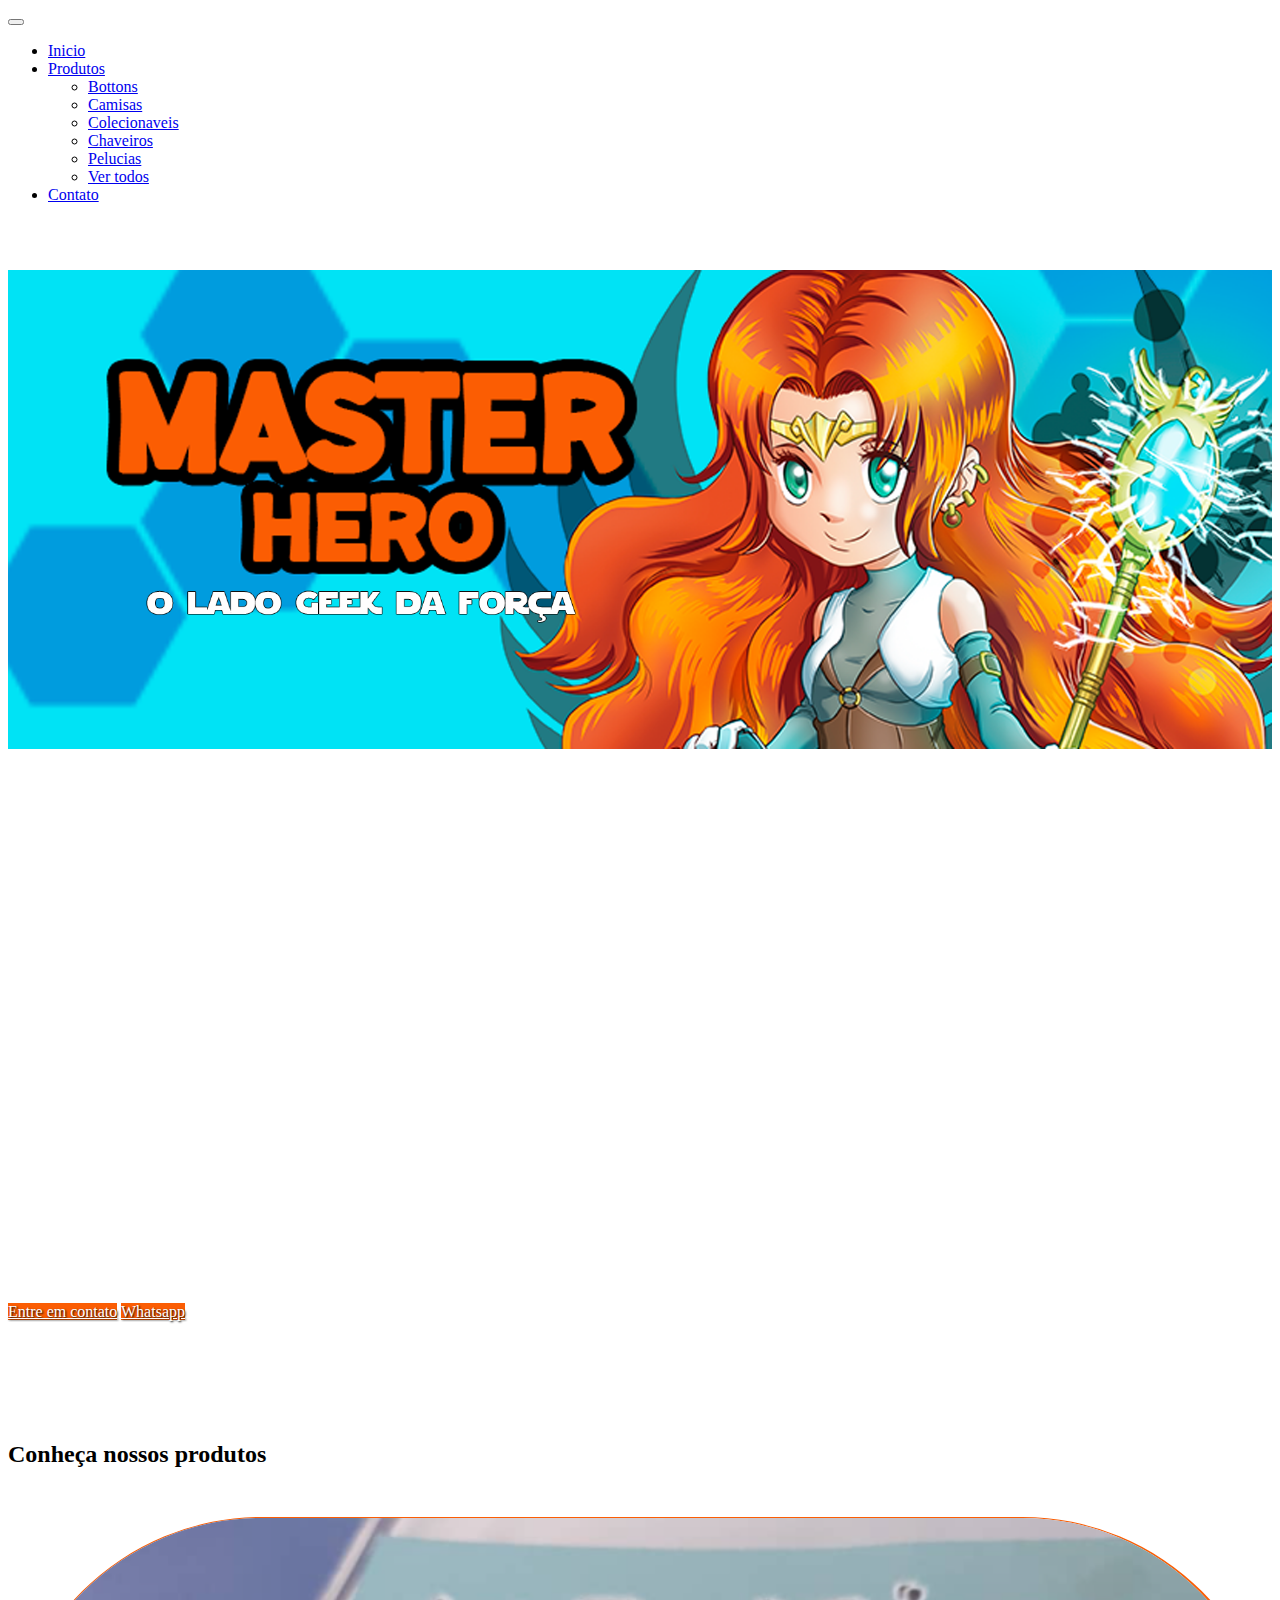
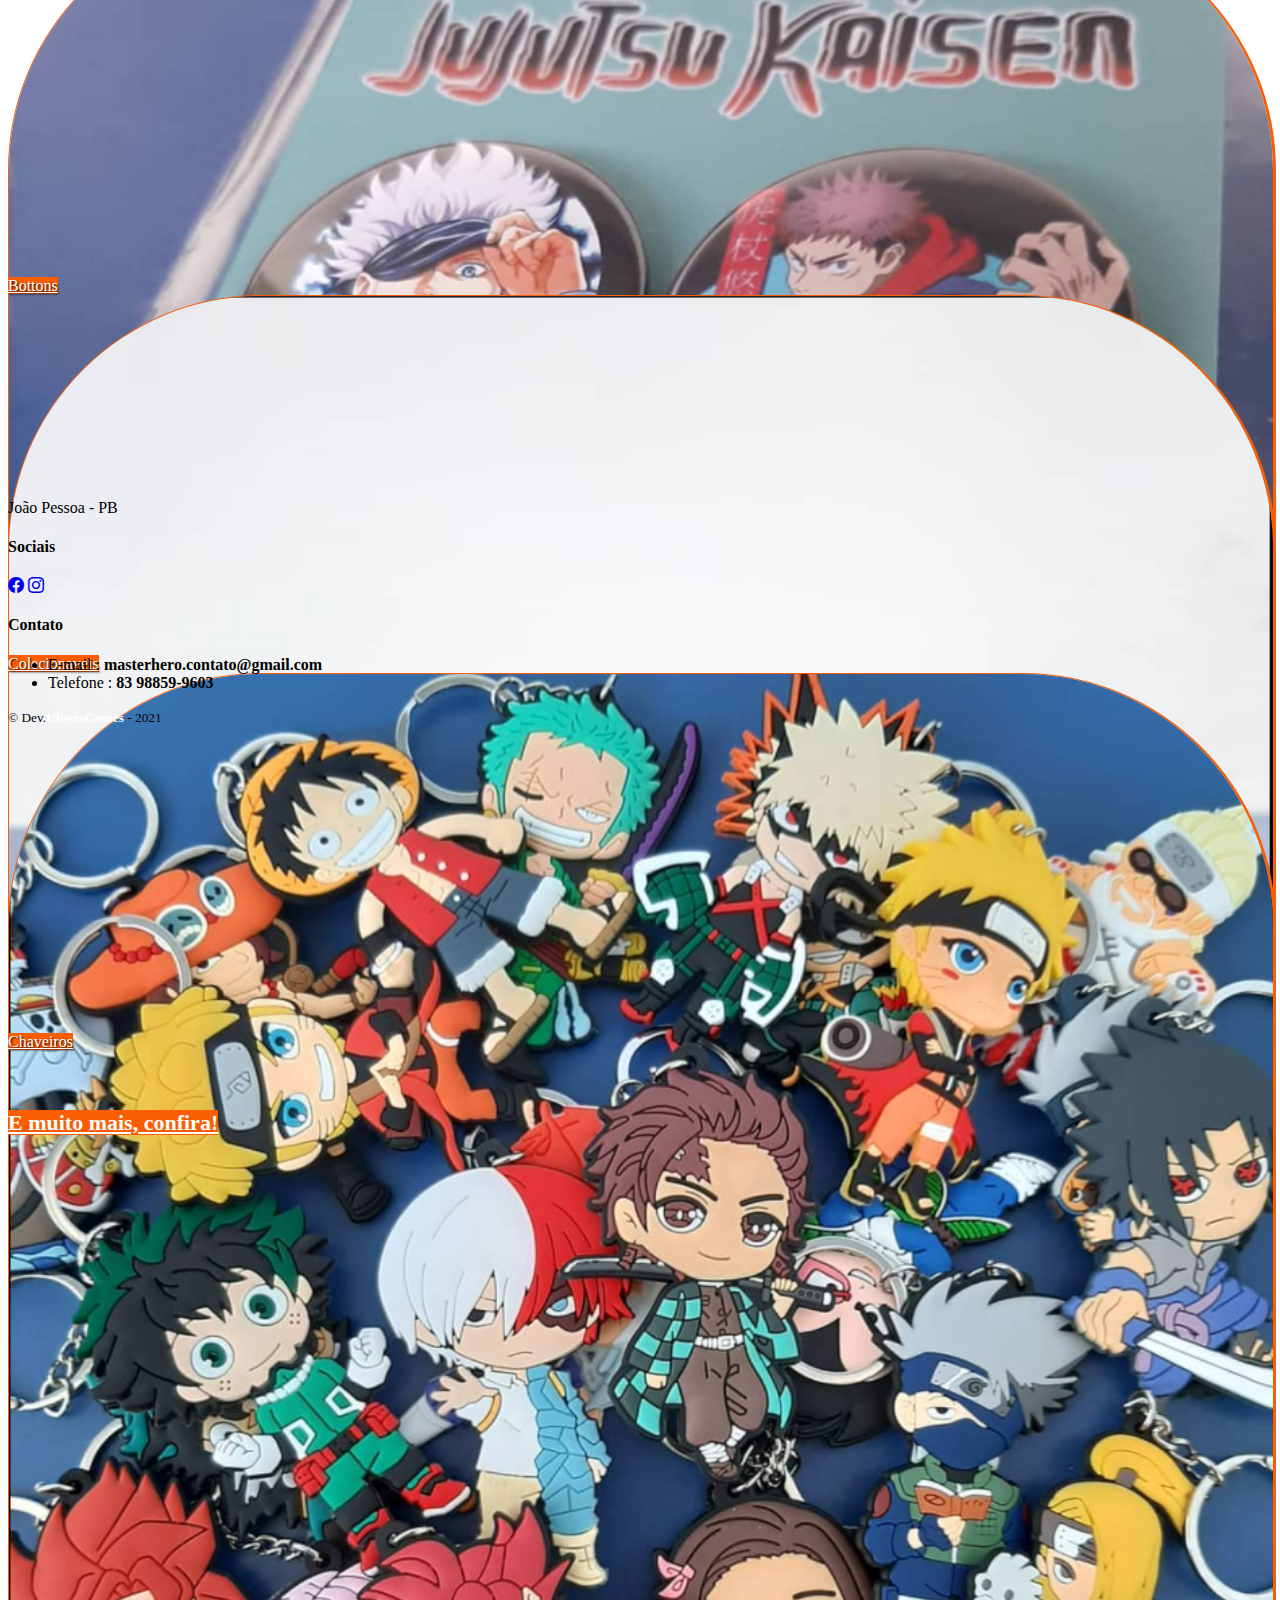
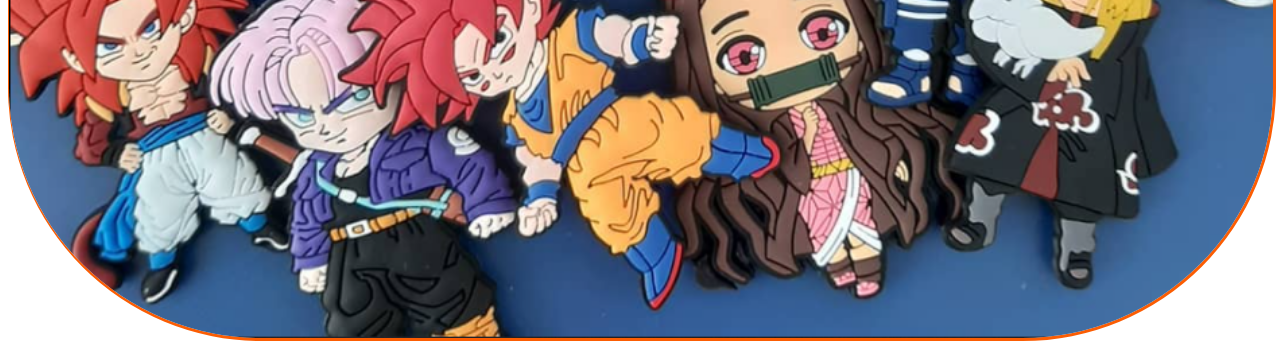
==== index.html @ f75ecd75 "update do projeto loja masterhero" ====
<!DOCTYPE html>
<html lang="pt-br">
<head>
        <meta charset="UTF-8">
        <meta http-equiv="X-UA-Compatible" content="IE=edge">
        <meta http-equiv="Content-Language" content="pt-br">
        <meta name="viewport" content="width=device-width, initial-scale=1.0">
        
        <!-- CSS BootStrap -->
        <link href="https://cdn.jsdelivr.net/npm/bootstrap@5.1.1/dist/css/bootstrap.min.css" rel="stylesheet" integrity="sha384-F3w7mX95PdgyTmZZMECAngseQB83DfGTowi0iMjiWaeVhAn4FJkqJByhZMI3AhiU" crossorigin="anonymous">
        <!-- Icones BootStrap -->
        <link rel="stylesheet" href="https://cdn.jsdelivr.net/npm/bootstrap-icons@1.5.0/font/bootstrap-icons.css">
        
        <!-- JavaScript BootStrap -->
        <script src="https://cdn.jsdelivr.net/npm/bootstrap@5.1.1/dist/js/bootstrap.bundle.min.js" integrity="sha384-/bQdsTh/da6pkI1MST/rWKFNjaCP5gBSY4sEBT38Q/9RBh9AH40zEOg7Hlq2THRZ" crossorigin="anonymous"></script>
        
        <title>Master Hero - Geek Store</title>
        <link rel="shortcut icon" href="img/favicon.ico" type="image/x-icon">
        <!-- fontes -->
        <link rel="preconnect" href="https://fonts.googleapis.com">
        <link rel="preconnect" href="https://fonts.gstatic.com" crossorigin>
        <link href="https://fonts.googleapis.com/css2?family=Lato:wght@100&display=swap" rel="stylesheet">
        <!-- css do projeto-->
        <link rel="stylesheet" href="css/styles.css">
       
    </head>

    <body>
        <!-- inicio navbar -->
        <nav class="navbar navbar-expand-lg navbar-light bg-light rounded fixed-top"  aria-label="Twelfth navbar example">
            <div class="container-fluid">
              <button class="navbar-toggler" type="button" data-bs-toggle="collapse" data-bs-target="#navbarsExample10" aria-controls="navbarsExample10" aria-expanded="false" aria-label="Toggle navigation">
                <span class="navbar-toggler-icon"></span>
              </button>
      
              <div class="collapse navbar-collapse justify-content-md-center" id="navbarsExample10">
                <ul class="navbar-nav">
                  <li class="nav-item">
                    <a class="nav-link" aria-current="page" href="#">Inicio</a>
                  </li>
                  <li class="nav-item dropdown">
                    <a class="nav-link dropdown-toggle" href="#" id="dropdown10" data-bs-toggle="dropdown" aria-expanded="false">Produtos</a>
                    <ul class="dropdown-menu" aria-labelledby="dropdown10">
                        <li><a class="dropdown-item" href="bottons.html">Bottons</a></li>
                        <li><a class="dropdown-item" href="camisas.html">Camisas</a></li>
                        <li><a class="dropdown-item" href="colecionaveis.html">Colecionaveis</a></li>
                        <li><a class="dropdown-item" href="chaveiros.html">Chaveiros</a></li>
                        <li><a class="dropdown-item" href="pelucias.html">Pelucias</a></li>
                        <li><a class="dropdown-item" href="produtos.html">Ver todos</a></li>
                    </ul>
                  </li>
                  <!--<li class="nav-item">
                    <a class="nav-link" href="#about">Quem somos</a>
                  </li>-->
                  <li class="nav-item">
                    <a class="nav-link" href="#contato-home">Contato</a>
                  </li>
                  <!--<li class="nav-item dropdown">
                    <a class="nav-link dropdown-toggle" href="#" id="dropdown10" data-bs-toggle="dropdown" aria-expanded="false">Dropdown</a>
                    <ul class="dropdown-menu" aria-labelledby="dropdown10">
                      <li><a class="dropdown-item" href="#">Action</a></li>
                      <li><a class="dropdown-item" href="#">Another action</a></li>
                      <li><a class="dropdown-item" href="#">Something else here</a></li>
                    </ul>
                  </li>-->
                </ul>
              </div>
            </div>
          </nav>
          <!-- fim navbar -->

<main>
    
        <!-- banner inicio -->
            <div id="main-banner" style="padding-top: 50px;">
            <!-- inicio do carrosel/banner -->
                <div id="carouselExampleControls" class="carousel slide" data-bs-ride="carousel">
                    <div class="carousel-inner">
                    <div class="carousel-item active">
                        <img src="img/banner_slogan.png" class="d-block " alt="...">
                    </div>
                   
                    <div class="carousel-caption" id="logo">
                        <!--<img src="/img/logo.jpg" height="10px">-->
                        <!--<h2 style="text-shadow: 2px 2px 2px black;padding-top: 480px;" class="text-uppercase">O lado geek da força</h2>-->
                        <div class="d-grid gap-2 d-md-flex justify-content-md-center" id="botoes">
                            <a class="btn " type="button" href="#contato">Entre em contato</a>
                            <a class="btn" type="button" href="https://api.whatsapp.com/send?phone=5583988599603" target="_blank">Whatsapp</a>
                          </div>
                    </div>

                    <!--<div class="carousel-item">
                        <img src="img/capa.jpeg" class="d-block w-100" alt="...">
                    </div>
                    <div class="carousel-item">
                        <img src="img/capa.jpeg" class="d-block w-100" alt="...">
                    </div>-->
                    </div>
                    <!--<button class="carousel-control-prev" type="button" data-bs-target="#carouselExampleControls" data-bs-slide="prev">
                    <span class="carousel-control-prev-icon" aria-hidden="true"></span>
                    <span class="visually-hidden">Anterior</span>
                    </button>
                    <button class="carousel-control-next" type="button" data-bs-target="#carouselExampleControls" data-bs-slide="next">
                    <span class="carousel-control-next-icon" aria-hidden="true"></span>
                    <span class="visually-hidden">Próxima</span>
                    </button>-->
                </div>
            </div>
            <!-- fim do carrosel/banner -->
        <!-- banner final -->

        <!-- About Section-->
        <!--<section class="page-section text-white mb-0" id="about">
            <div class="container">
                <!-- About Section Heading--
                <h2 class="page-section-heading text-center text-uppercase text-white">Quem somos</h2>
                <!-- Icon Divider--
                <div class="divider-custom divider-light">
                    <div class="divider-custom-line"></div>
                    <div class="divider-custom-icon"><i class="fas fa-star"></i></div>
                    <div class="divider-custom-line"></div>
                </div>
                <!-- About Section Content--
                <div class="row">
                    <div class="col-lg-4 ms-auto"><p class="lead">
                        
                    </p></div>
                    <div class="col-lg-4 ms-auto"><p class="lead" style="text-align: center;">
                        O melhor do anime continua aqui na sua loja em João Pessoa/PB e também estaremos em eventos mais próximo de você!!
                    </p></div>
                    <div class="col-lg-4 me-auto"><p class="lead"></p></div>
                </div>
                <!-- About Section Button--
                <div class="text-center mt-4">
                    <a class="btn btn-xl btn-outline-light" href="https://startbootstrap.com/theme/freelancer/">
                        <i class="fas fa-download me-2"></i>
                        Free Download!
                    </a>
                </div>--
            </div>
        </section>-->
        <!-- final about sesction -->

<!-- produtos Section-->
<section class="page-section portfolio" id="servicos-home" style="padding-top: 100px;">
    <div class="container">
        <!-- Portfolio Section Heading-->
        <h2 class="page-section-heading text-center mb-0" style="padding-bottom: 30px;">Conheça nossos produtos</h2>
        <!-- Icon Divider-->
        <div class="divider-custom">
            <div class="divider-custom-line"></div>
            <div class="divider-custom-icon"><i class="fas fa-star"></i></div>
            <div class="divider-custom-line"></div>
        </div>
        <div class="d-block w-100" id="tam-box" style="background-color:; height: 450px;">
            <!--carrosel dentro da box malawho -->
            <div class="album py-5 produtos">
              <div class="container ">
              <div class="row row-cols-1 row-cols-sm-3 row-cols-md-5 g-1">
                <div class="col">
                <div class="card shadow-sm item1 ">
                    <div id="prod1" class="carousel slide /*carousel-fade*/ " data-bs-ride="carousel">
                      <div class="carousel-inner"style="height: 250px;">
                        <div class="carousel-item active" >
                          <img src="img/jujutsu_cover.PNG"  class="d-block w-100"  alt="...">
                        </div>
                    </div>
                    <div class="carousel-caption text-start  d-md-block"> 
                    <!--<h5 style="color: black; text-align: left;" >Produto 1</h5>
                    <h4 style="color: black; text-align: left;">R$ XX,XX</h4>
                    <p style="color: black; text-align: left;">Disponivel</p>-->
                    <div class="btn-group " style="padding-top: 110px;left: 50px;">
                      <a href="bottons.html" role="button"  class="btn btn-sm btn-outline-secondary">Bottons</a>
                    </div>
                  </div>
                </div>
            </div>
            </div>
          <div></div>

          <div class="col">
            <div class="card shadow-sm item2 ">
                <div id="prod1" class="carousel slide /*carousel-fade*/ " data-bs-ride="carousel">
                  <div class="carousel-inner"style="height: 250px;">
                    <div class="carousel-item active" >
                      <img src="img/starwars.png"  class="d-block w-100"  alt="...">
                    </div>
                </div>
                <div class="carousel-caption text-start  d-md-block"> 
                <!--<h5 style="color: black; text-align: left;" >Produto 1</h5>
                <h4 style="color: black; text-align: left;">R$ XX,XX</h4>
                <p style="color: black; text-align: left;">Disponivel</p>    -->            
                <div class="btn-group"  style="padding-top: 110px;left: 37px;">
                  <a href="colecionaveis.html" role="button" class="btn btn-sm btn-outline-secondary">Colecionaveis</a>
                </div>
              </div>
            </div>
        </div>
        </div>
      <div></div>

      <div class="col">
        <div class="card shadow-sm item3 ">
            <div id="prod1" class="carousel slide /*carousel-fade*/ " data-bs-ride="carousel">
              <div class="carousel-inner" style="height: 250px;">
                <div class="carousel-item active" >
                  <img src="img/bottons/chaveiro_cover.PNG"  class="d-block w-100"  alt="...">
                </div>
            </div>
            <div class="carousel-caption text-start  d-md-block"> 
            <!--<h5 style="color: black; text-align: left;" >Produto 1</h5>
            <h4 style="color: black; text-align: left;">R$ XX,XX</h4>
            <p style="color: black; text-align: left;">Disponivel</p>-->                
            <div class="btn-group" style="padding-top: 110px;left: 50px;">
              <a href="chaveiros.html" role="button" class="btn btn-sm btn-outline-secondary">Chaveiros</a>
            </div>
          </div>
          
        </div>
    </div>
    </div>
  <div></div></div>

  <section>
    <div>
        <h2 class="page-section-heading text-center  mb-0" style=" padding-bottom:15px; padding-top: 40px; font-size: 22px;">
          <a class="btn btn-lg" style="background-color:#fb5d03;color: white;border-color: black; "href="produtos.html">E muito mais, confira!</a></h2>

        
    </section>
    <!-- fim produtos section -->

        <!-- Portfolio Grid Items--
        <div class="row justify-content-center">
            <!-- Portfolio Item 1--
            <div class="col-md-6 col-lg-4 mb-5">
                <div class="portfolio-item mx-auto" data-bs-toggle="modal" data-bs-target="#portfolioModal1">
                    <div class="portfolio-item-caption d-flex align-items-center justify-content-center h-100 w-100">
                        <div class="portfolio-item-caption-content text-center text-white"><i class="fas fa-plus fa-3x"></i></div>
                    </div>
                    <img class="img-fluid" src="img/camisa.png" alt="..." />
                </div>
            </div>
            
            <!-- Portfolio Item 2--
            <div class="col-md-6 col-lg-4 mb-5">
                <div class="portfolio-item mx-auto" data-bs-toggle="modal" data-bs-target="#portfolioModal2">
                    <div class="portfolio-item-caption d-flex align-items-center justify-content-center h-100 w-100">
                        <div class="portfolio-item-caption-content text-center text-white"><i class="fas fa-plus fa-3x"></i></div>
                    </div>
                    <img class="img-fluid" src="/img/starwars.png" alt="..." />
                </div>
            </div>
            <!-- Portfolio Item 3--
            <div class="col-md-6 col-lg-4 mb-5">
                <div class="portfolio-item mx-auto" data-bs-toggle="modal" data-bs-target="#portfolioModal3">
                    <div class="portfolio-item-caption d-flex align-items-center justify-content-center h-100 w-100">
                        <div class="portfolio-item-caption-content text-center text-white"><i class="fas fa-plus fa-3x"></i></div>
                    </div>
                    <img class="img-fluid" src="img/pelucia.png" alt="..." />
                </div>
            </div>
            <h2 class="page-section-heading text-center  mb-0" style=" padding-bottom:15px; padding-top: 10px; font-size: 22px;">
                <a class="btn" type="button" href="produtos.html" style="background-color:#0b7792;color: white;border-color: black;">Confira</a></h2>
            <!--
            <!-- Portfolio Item 4--
            <div class="col-md-6 col-lg-4 mb-5 mb-lg-0">
                <div class="portfolio-item mx-auto" data-bs-toggle="modal" data-bs-target="#portfolioModal4">
                    <div class="portfolio-item-caption d-flex align-items-center justify-content-center h-100 w-100">
                        <div class="portfolio-item-caption-content text-center text-white"><i class="fas fa-plus fa-3x"></i></div>
                    </div>
                    <img class="img-fluid" src="assets/img/portfolio/game.png" alt="..." />
                </div>
            </div>
            <!-- Portfolio Item 5--
            <div class="col-md-6 col-lg-4 mb-5 mb-md-0">
                <div class="portfolio-item mx-auto" data-bs-toggle="modal" data-bs-target="#portfolioModal5">
                    <div class="portfolio-item-caption d-flex align-items-center justify-content-center h-100 w-100">
                        <div class="portfolio-item-caption-content text-center text-white"><i class="fas fa-plus fa-3x"></i></div>
                    </div>
                    <img class="img-fluid" src="assets/img/portfolio/safe.png" alt="..." />
                </div>
            </div>
            <!-- Portfolio Item 6--
            <div class="col-md-6 col-lg-4">
                <div class="portfolio-item mx-auto" data-bs-toggle="modal" data-bs-target="#portfolioModal6">
                    <div class="portfolio-item-caption d-flex align-items-center justify-content-center h-100 w-100">
                        <div class="portfolio-item-caption-content text-center text-white"><i class="fas fa-plus fa-3x"></i></div>
                    </div>
                    <img class="img-fluid" src="assets/img/portfolio/submarine.png" alt="..." />
                </div>
            </div>-->
        </div>
    </div>
</section>

<section class="page-section text-white mb-0" style="background-image: url('img/fundo.jpeg');
  background-image: linear-gradient(to right, black, #0b7792);   background-size: cover;
  padding-top: 20px;" id="contato-home" >
 <!-- google maps -->
<section id="maps" style="padding-top: 90px;">


    <div> <!-- Box 03 Total -->
    
        <!--<div class="mapa">
            
            <iframe src="https://www.google.com/maps/embed?pb=!1m18!1m12!1m3!1d126682.34216180952!2d-34.95163806200133!3d-7.146433231034314!2m3!1f0!2f0!3f0!3m2!1i1024!2i768!4f13.1!3m3!1m2!1s0x7ace839019aa3d7%3A0x6e414a9c6d26db34!2sJo%C3%A3o%20Pessoa%2C%20PB!5e0!3m2!1spt-BR!2sbr!4v1636117256231!5m2!1spt-BR!2sbr"
            width="100%" height="450" style="border:0;" allowfullscreen="" loading="lazy"></iframe>
    
    
      <div class="btn absolute"></div>-->
        </div>
    
        
        
    </div> 
    </section>
        <!--rodape inicio-->
                <!-- Footer-->
                <footer class="footer text-center">
                    <div class="container">
                        <div class="row">
                            <!-- Footer Location-->
                            <div class="col-lg-4 mb-5 mb-lg-0">
                                <h4 class="text-uppercase mb-4"> </h4>
                                <p class="lead mb-0">
                                    João Pessoa - PB
                                    <br />
                                    
                                </p>
                            </div>
                            <!-- Footer Social Icons-->
                            <div class="col-lg-4 mb-5 mb-lg-0">
                                <h4 class="text-uppercase mb-4">Sociais</h4>
                                <a class="btn btn-outline-light btn-social mx-1" href="https://www.facebook.com/MasterHeroJP"><i class="bi bi-facebook"></i></a>
                                <a class="btn btn-outline-light btn-social mx-1" href="https://www.instagram.com/lojamasterhero/"><i class="bi bi-instagram"></i></a>
                            </div>
                            <!-- Footer About Text-->
                            <div class="col-lg-4">
                                <h4 class="text-uppercase mb-4">Contato</h4>
                                <ul class="nav flex-column">
                                    <li class="nav-item mb-2">E-mail : <strong>
                                        masterhero.contato@gmail.com</strong> </li>
                                    <li class="nav-item mb-2">Telefone : <strong>83 98859-9603</strong></li>
                                    
                                    <!--<li class="nav-item mb-2"><a href="#" class="nav-link p-0 text-muted">Pricing</a></li>
                                    <li class="nav-item mb-2"><a href="#" class="nav-link p-0 text-muted">FAQs</a></li>
                                    <li class="nav-item mb-2"><a href="#" class="nav-link p-0 text-muted">About</a></li>-->
                                  </ul>
                            </div>
                        </div>
                    </div>
                </footer>
                <!-- Copyright Section-->
                <div class="copyright py-4 text-center text-white">
                    <div class="container"><small>&copy; Dev.<strong><a href="https://ulissesribeiro.github.io/dev-ulissesgomes/" style="text-decoration: none;color: white;">UlissesGomes</a></strong> - 2021</small></div>
                </div>

      <!-- AdnersonFerro.com.br widget -->
      <script type="text/javascript">
        (function () {
            var options = {
                whatsapp: "+55(83)98859-9603", // WhatsApp number
                call_to_action: "Fale Conosco Agora!", // Call to action
                position: "right", // Position may be 'right' or 'left'
            };
            var proto = document.location.protocol, host = "whatshelp.io", url = proto + "//static." + host;
            var s = document.createElement('script'); s.type = 'text/javascript'; s.async = true; s.src = url + '/widget-send-button/js/init.js';
            s.onload = function () { WhWidgetSendButton.init(host, proto, options); };
            var x = document.getElementsByTagName('script')[0]; x.parentNode.insertBefore(s, x);
        })();
    </script>
    <!--/AndersonFerro.com.br widget -->
</main>

</body>
---- css/styles.css ----
#main-banner img{
    height: auto;
    width: 100%;
}

/* PRODUTOS INICIO */
.item1{
    
    width: 100%;
    background-repeat: no-repeat;
    
}
.item1 img{
    width: 100%;   
}

.item2{
    
    width: 100%;
    background-repeat: no-repeat;
    
}
.item2 img{
    width: 100%;   
}

.item3{
    
    width: 100%;
    background-repeat: no-repeat;
    
}
.item3 img{
    width: 100%;   
}

.item4{
    
    width: 100%;
    background-repeat: no-repeat;
    
}
.item4 img{
    width: 100%;   
}
/* PRODUTOS FINAL */

#servicos{
    padding-top: 100px;
    padding-bottom: 200px;
}

#contato{
    height: 300px;
}
#contato-bottons{
    height: 250px;
}

.carousel-caption{
    top: 80px;

    bottom: auto;
    text-shadow: 1px 1px 2px black;
}

.col a{
    color: white;
    background-color: #fb5d03;
}
.col img{
    border-radius: 20%;
    border-top: 1px solid #fb5d03;
    border-left: 1px solid #fb5d03;
    border-bottom: 3px solid #fb5d03;
    border-right: 3px solid #fb5d03;
}



#logo img{

    border-radius: 50%;
    height: 200px;
    width: auto;
}

#botoes{
    
    padding-top: 550px;
    border-radius: 50%;
}

#botoes a{
    color: white;
    background-color: #fb5d03;
    border-color: black;
}
/* cor teste 1 00e3f5 , cor 2 009cde ,  */

/*#servicos img{
    border-radius: 13%;
}*/

#about{
    padding-top: 50px;
    padding-bottom: 30px;
    background-image: linear-gradient(to right, black, #0b7792);
}

/*.navbar a{
    color: white;
}*/

/*.navbar a:hover{
    color:#c6e2cc
}*/

@media(max-width: 450px){
    #logo img{
        border-radius: 50%;
        height: 100px;
        width: auto;
    }
    #contato{
        height: 400px;
        margin-top: 490px;
    }

    #contato-home{
        height: 550px;
        margin-top: 90px;
    }

    #contato-bottons{
        height: 500px;
    }
    .carousel-inner img{
        height: 250px;
    }
#tam-box{
    height: 250px;
}
#prod1 a{
    padding-top: 3px;
    left: 60px;
}

#prod2 a{
    padding-top: 3px;
    left: 60px;
}
#prod3 a{
    padding-top: 3px;
    left: 40px;
}
#prod4 a{
    padding-top: 3px;
    left: 60px;
}
#prod5 a{
    padding-top: 3px;
    left: 60px;
}
#servicos{
    padding-top: 100px;
    padding-bottom: 900px;
}

#servicos-home{
    padding-top: 50px;
    padding-bottom: 450px;
}
}

@media(max-width: 370px){
    #logo img{
        border-radius: 50%;
        height: 0px;
        width: auto;
    }

    #logo h1{
        padding-top: 70px;
        font-size: 18px;
    }
#contato{
    margin-top: 470px;
}
#prod1 a{
    padding-top: 3px;
    left: 33px;
}

}
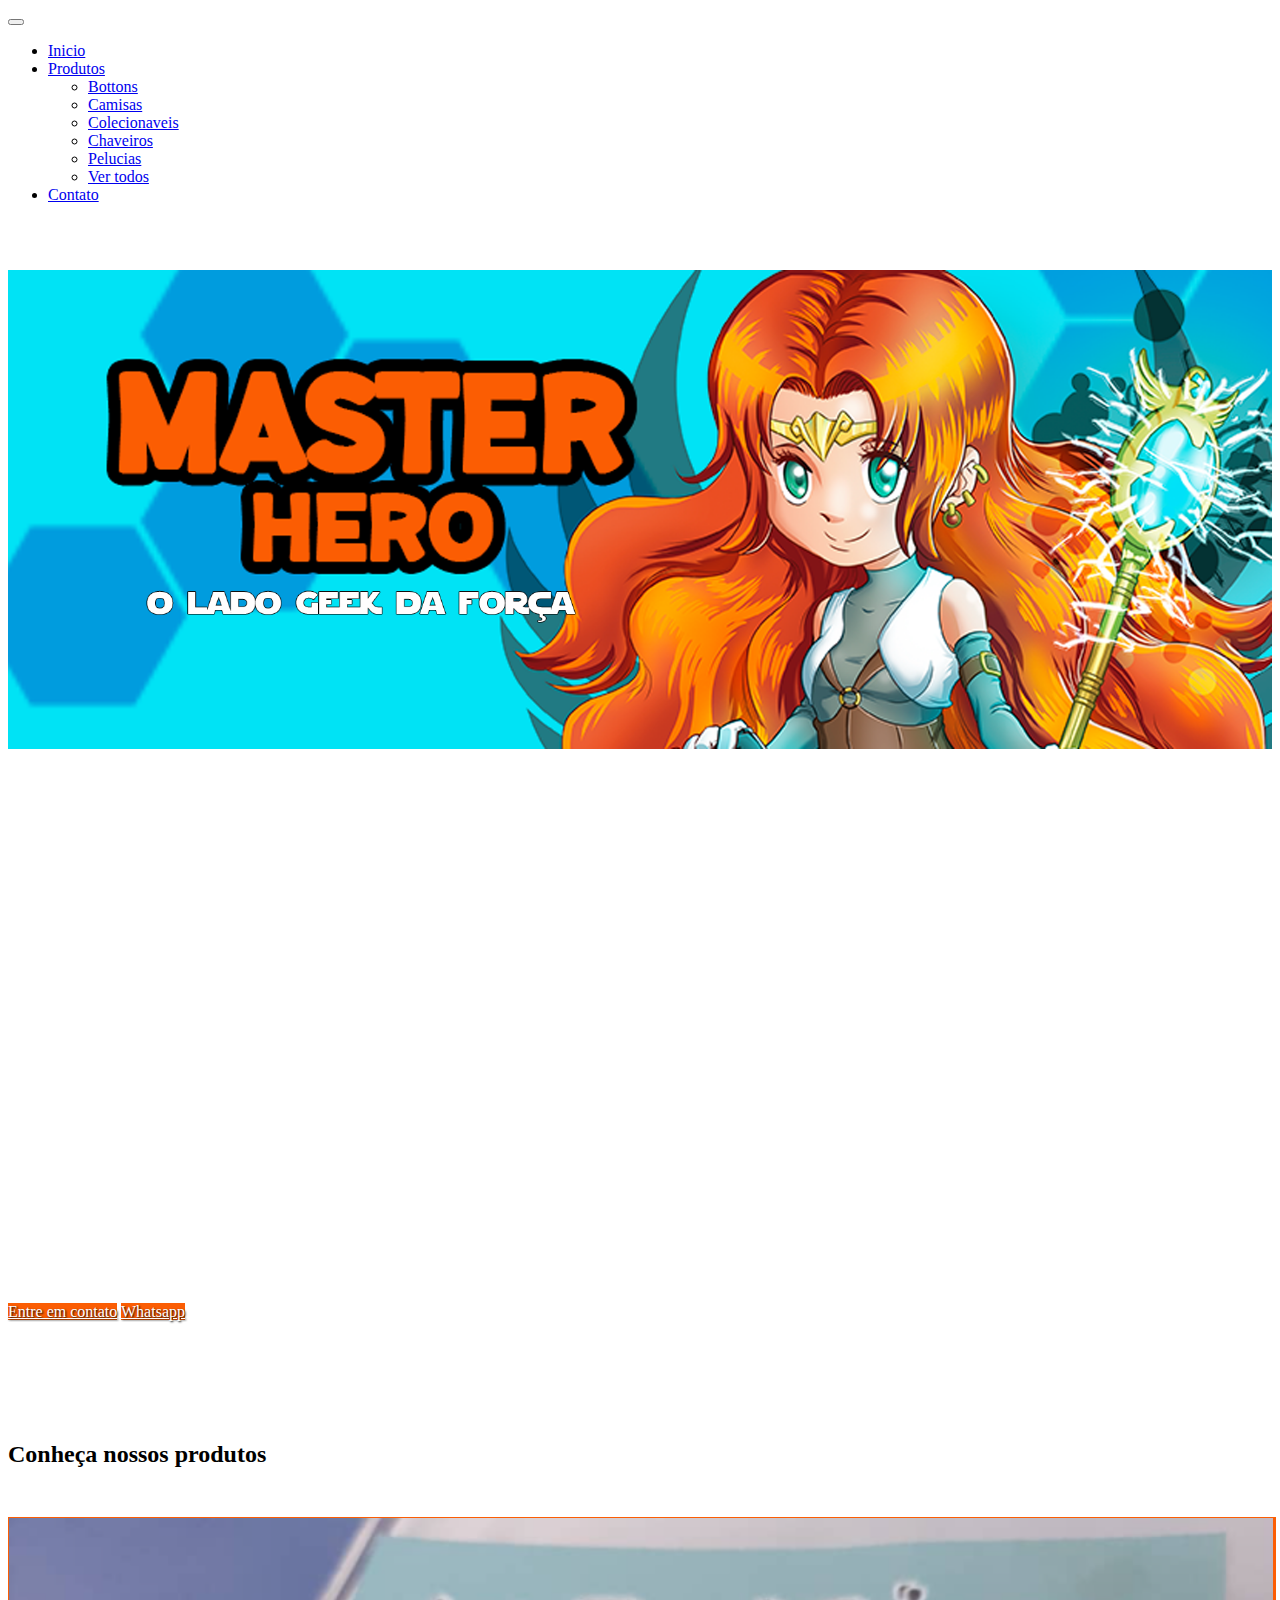
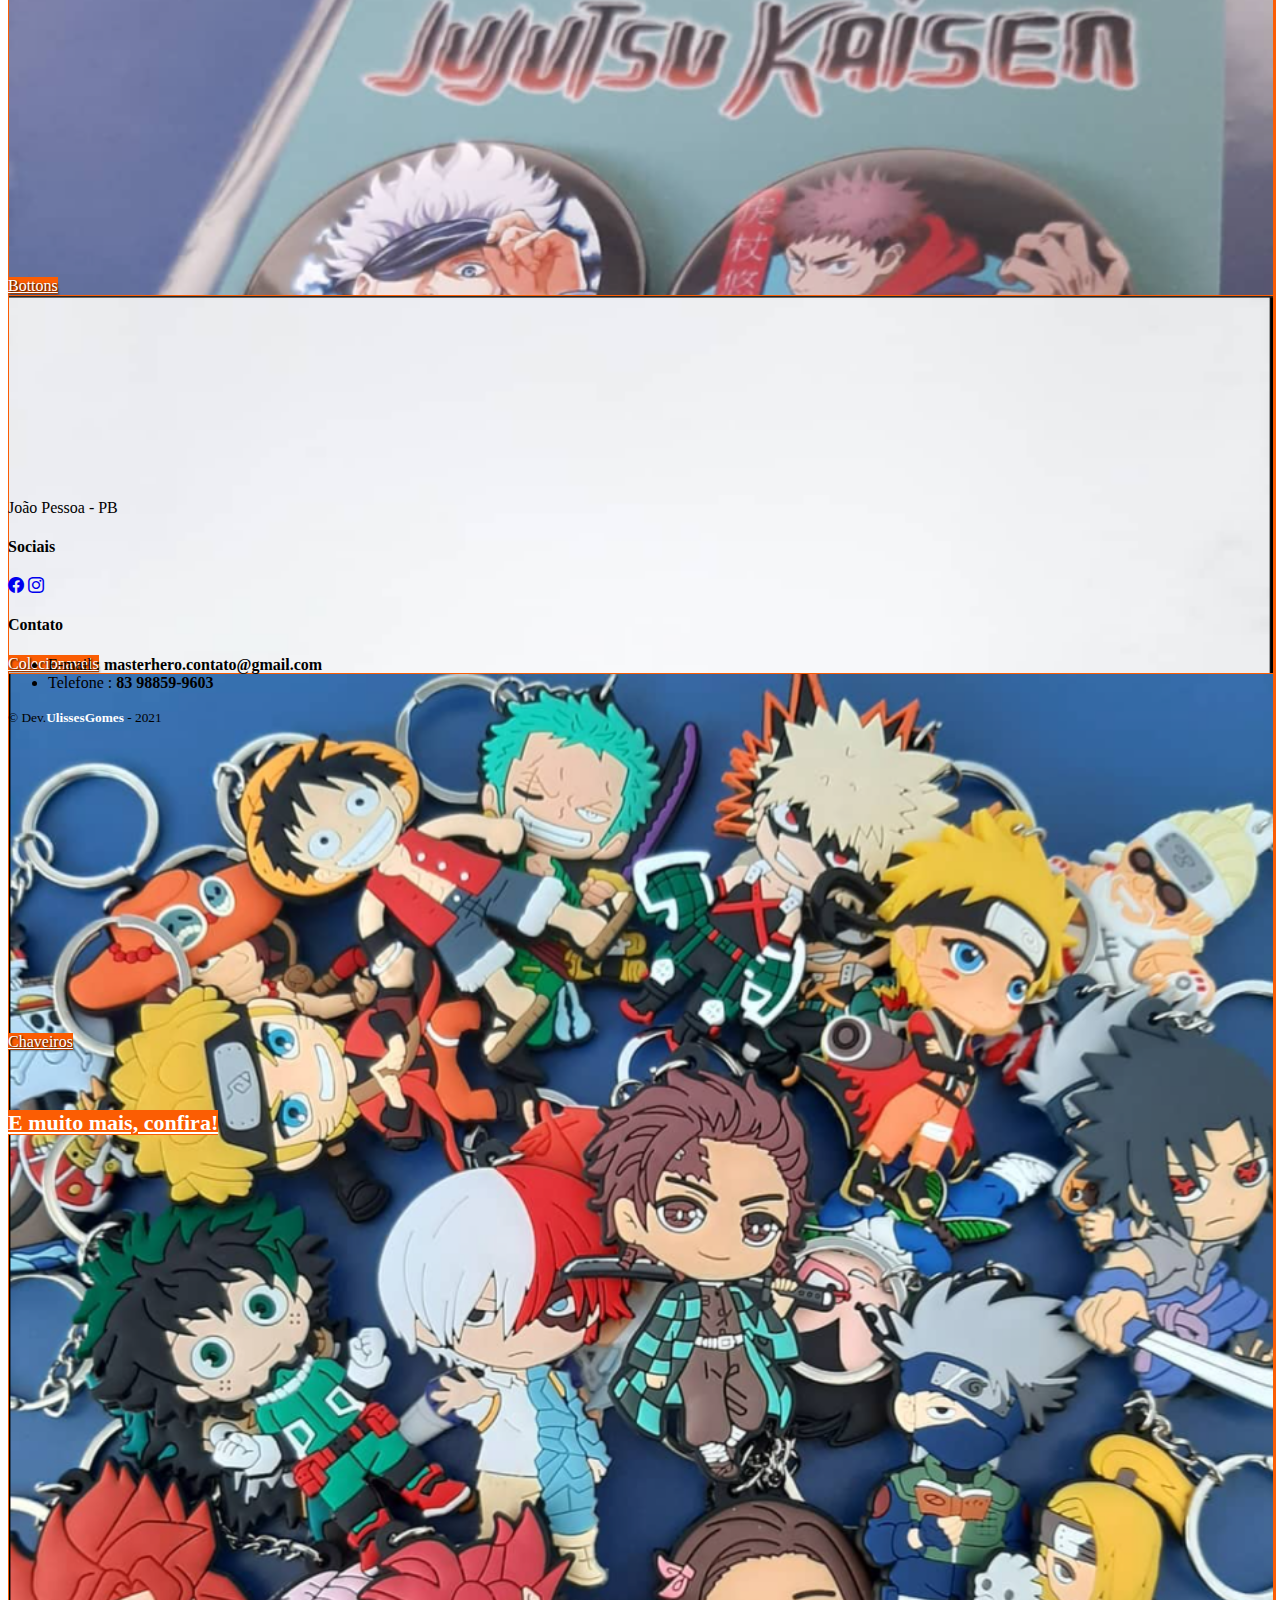
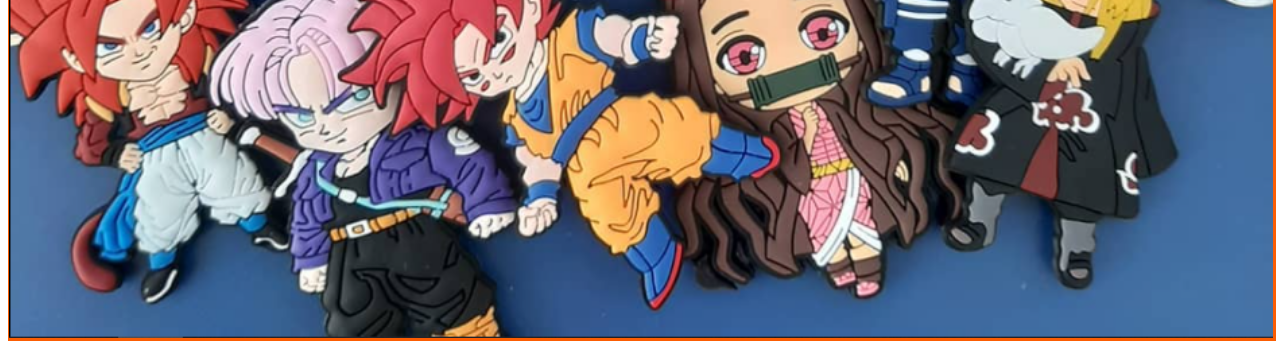
==== commit ea977d76: "update visual temporario :)" ====
--- a/index.html
+++ b/index.html
@@ -42,27 +42,16 @@
                     <a class="nav-link dropdown-toggle" href="#" id="dropdown10" data-bs-toggle="dropdown" aria-expanded="false">Produtos</a>
                     <ul class="dropdown-menu" aria-labelledby="dropdown10">
                         <li><a class="dropdown-item" href="bottons.html">Bottons</a></li>
-                        <li><a class="dropdown-item" href="camisas.html">Camisas</a></li>
+                        <li><a class="dropdown-item" href="#">Camisas</a></li>
                         <li><a class="dropdown-item" href="colecionaveis.html">Colecionaveis</a></li>
                         <li><a class="dropdown-item" href="chaveiros.html">Chaveiros</a></li>
-                        <li><a class="dropdown-item" href="pelucias.html">Pelucias</a></li>
+                        <li><a class="dropdown-item" href="#">Pelucias</a></li>
                         <li><a class="dropdown-item" href="produtos.html">Ver todos</a></li>
                     </ul>
                   </li>
-                  <!--<li class="nav-item">
-                    <a class="nav-link" href="#about">Quem somos</a>
-                  </li>-->
                   <li class="nav-item">
                     <a class="nav-link" href="#contato-home">Contato</a>
                   </li>
-                  <!--<li class="nav-item dropdown">
-                    <a class="nav-link dropdown-toggle" href="#" id="dropdown10" data-bs-toggle="dropdown" aria-expanded="false">Dropdown</a>
-                    <ul class="dropdown-menu" aria-labelledby="dropdown10">
-                      <li><a class="dropdown-item" href="#">Action</a></li>
-                      <li><a class="dropdown-item" href="#">Another action</a></li>
-                      <li><a class="dropdown-item" href="#">Something else here</a></li>
-                    </ul>
-                  </li>-->
                 </ul>
               </div>
             </div>
@@ -108,38 +97,6 @@
             </div>
             <!-- fim do carrosel/banner -->
         <!-- banner final -->
-
-        <!-- About Section-->
-        <!--<section class="page-section text-white mb-0" id="about">
-            <div class="container">
-                <!-- About Section Heading--
-                <h2 class="page-section-heading text-center text-uppercase text-white">Quem somos</h2>
-                <!-- Icon Divider--
-                <div class="divider-custom divider-light">
-                    <div class="divider-custom-line"></div>
-                    <div class="divider-custom-icon"><i class="fas fa-star"></i></div>
-                    <div class="divider-custom-line"></div>
-                </div>
-                <!-- About Section Content--
-                <div class="row">
-                    <div class="col-lg-4 ms-auto"><p class="lead">
-                        
-                    </p></div>
-                    <div class="col-lg-4 ms-auto"><p class="lead" style="text-align: center;">
-                        O melhor do anime continua aqui na sua loja em João Pessoa/PB e também estaremos em eventos mais próximo de você!!
-                    </p></div>
-                    <div class="col-lg-4 me-auto"><p class="lead"></p></div>
-                </div>
-                <!-- About Section Button--
-                <div class="text-center mt-4">
-                    <a class="btn btn-xl btn-outline-light" href="https://startbootstrap.com/theme/freelancer/">
-                        <i class="fas fa-download me-2"></i>
-                        Free Download!
-                    </a>
-                </div>--
-            </div>
-        </section>-->
-        <!-- final about sesction -->
 
 <!-- produtos Section-->
 <section class="page-section portfolio" id="servicos-home" style="padding-top: 100px;">
@@ -357,7 +314,7 @@
                     <div class="container"><small>&copy; Dev.<strong><a href="https://ulissesribeiro.github.io/dev-ulissesgomes/" style="text-decoration: none;color: white;">UlissesGomes</a></strong> - 2021</small></div>
                 </div>
 
-      <!-- AdnersonFerro.com.br widget -->
+      <!-- whatsapp -->
       <script type="text/javascript">
         (function () {
             var options = {
@@ -371,7 +328,7 @@
             var x = document.getElementsByTagName('script')[0]; x.parentNode.insertBefore(s, x);
         })();
     </script>
-    <!--/AndersonFerro.com.br widget -->
+    <!--/whatsapp -->
 </main>
 
 </body>--- a/css/styles.css
+++ b/css/styles.css
@@ -69,7 +69,7 @@
     background-color: #fb5d03;
 }
 .col img{
-    border-radius: 20%;
+    border-radius: 0%;
     border-top: 1px solid #fb5d03;
     border-left: 1px solid #fb5d03;
     border-bottom: 3px solid #fb5d03;
@@ -133,6 +133,7 @@
     }
 
     #contato-bottons{
+       
         height: 500px;
     }
     .carousel-inner img{
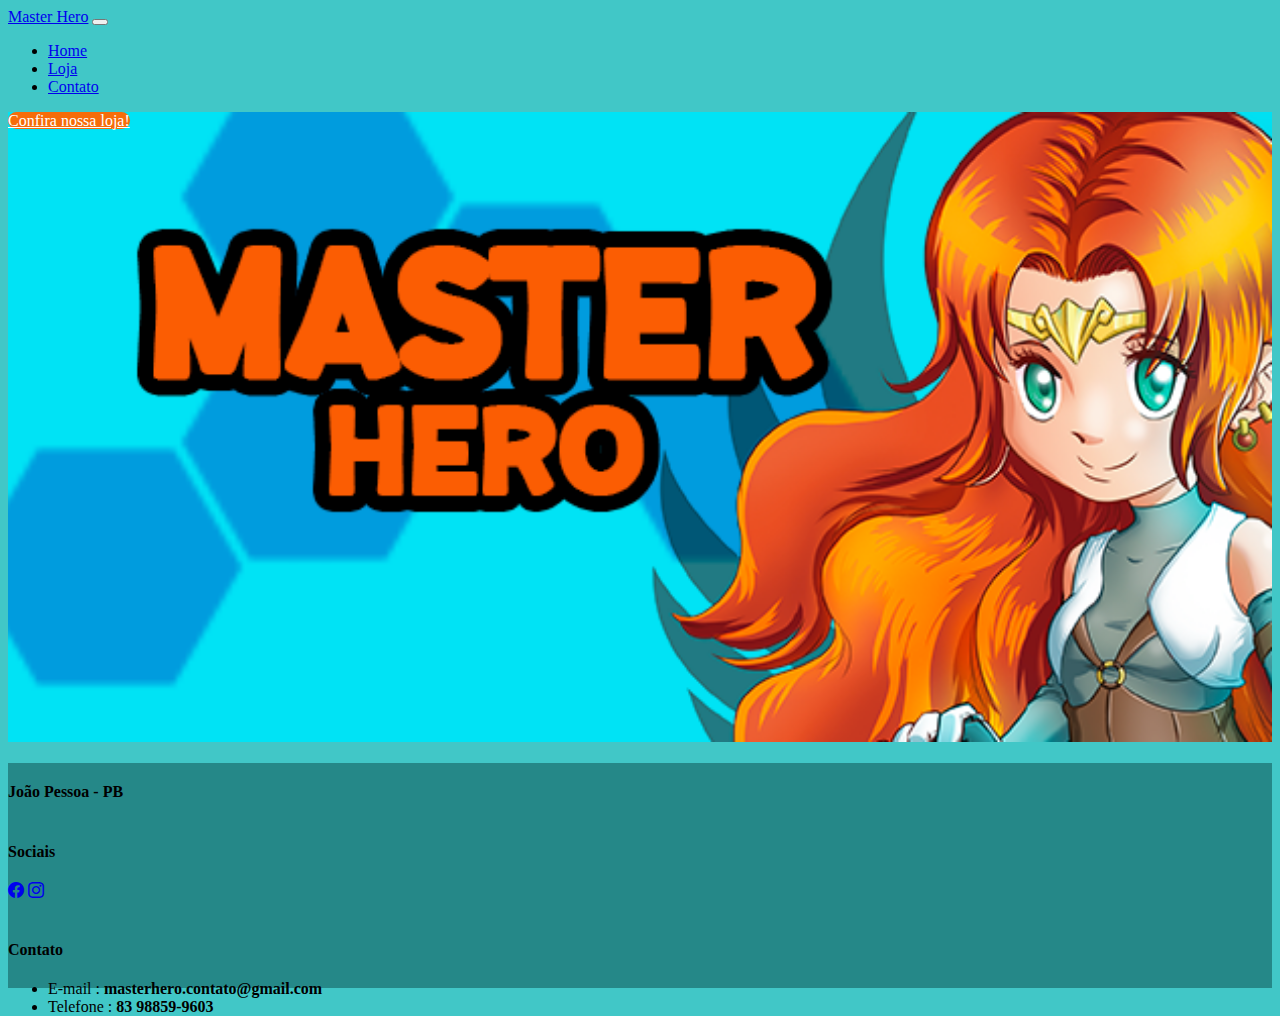
==== commit 78d3e0b8: "update do projeto" ====
--- a/index.html
+++ b/index.html
@@ -1,9 +1,10 @@
 <!DOCTYPE html>
-<html lang="pt-br">
+<html lang="pt-BR">
 <head>
         <meta charset="UTF-8">
         <meta http-equiv="X-UA-Compatible" content="IE=edge">
         <meta http-equiv="Content-Language" content="pt-br">
+        <meta name="description" content="Somos uma loja de cultura geek nerd da cidade de João Pessoa">
         <meta name="viewport" content="width=device-width, initial-scale=1.0">
         
         <!-- CSS BootStrap -->
@@ -26,276 +27,60 @@
     </head>
 
     <body>
-        <!-- inicio navbar -->
-        <nav class="navbar navbar-expand-lg navbar-light bg-light rounded fixed-top"  aria-label="Twelfth navbar example">
-            <div class="container-fluid">
-              <button class="navbar-toggler" type="button" data-bs-toggle="collapse" data-bs-target="#navbarsExample10" aria-controls="navbarsExample10" aria-expanded="false" aria-label="Toggle navigation">
-                <span class="navbar-toggler-icon"></span>
-              </button>
-      
-              <div class="collapse navbar-collapse justify-content-md-center" id="navbarsExample10">
-                <ul class="navbar-nav">
-                  <li class="nav-item">
-                    <a class="nav-link" aria-current="page" href="#">Inicio</a>
-                  </li>
-                  <li class="nav-item dropdown">
-                    <a class="nav-link dropdown-toggle" href="#" id="dropdown10" data-bs-toggle="dropdown" aria-expanded="false">Produtos</a>
-                    <ul class="dropdown-menu" aria-labelledby="dropdown10">
-                        <li><a class="dropdown-item" href="bottons.html">Bottons</a></li>
-                        <li><a class="dropdown-item" href="#">Camisas</a></li>
-                        <li><a class="dropdown-item" href="colecionaveis.html">Colecionaveis</a></li>
-                        <li><a class="dropdown-item" href="chaveiros.html">Chaveiros</a></li>
-                        <li><a class="dropdown-item" href="#">Pelucias</a></li>
-                        <li><a class="dropdown-item" href="produtos.html">Ver todos</a></li>
-                    </ul>
-                  </li>
-                  <li class="nav-item">
-                    <a class="nav-link" href="#contato-home">Contato</a>
-                  </li>
-                </ul>
-              </div>
-            </div>
-          </nav>
-          <!-- fim navbar -->
+<main>
+    <nav class="navbar navbar-expand-lg navbar-light bg-light">
+        <div class="container-fluid">
+          <a class="navbar-brand" href="#">Master Hero</a>
+          <button class="navbar-toggler" type="button" data-bs-toggle="collapse" data-bs-target="#navbarSupportedContent" aria-controls="navbarSupportedContent" aria-expanded="false" aria-label="Toggle navigation">
+            <span class="navbar-toggler-icon"></span>
+          </button>
+          <div class="collapse navbar-collapse" id="navbarSupportedContent">
+            <ul class="navbar-nav me-auto mb-2 mb-lg-0">
+              <li class="nav-item">
+                <a class="nav-link" aria-current="page" href="#">Home</a>
+              </li>
+              <li class="nav-item">
+                <a class="nav-link" href="#">Loja</a>
+              </li>
+              <li class="nav-item">
+                <a class="nav-link" href="#">Contato</a>
+              </li>
+            </ul>
+          </div>
+        </div>
+      </nav>
+      <section class="" id="home" style="position: relative;">
+        <div id="" class="d-flex justify-content-center">
+            <a href="" target="_blank" class="btn" id="btTest">Confira nossa loja!</a>
+          </div>
 
-<main>
-    
-        <!-- banner inicio -->
-            <div id="main-banner" style="padding-top: 50px;">
-            <!-- inicio do carrosel/banner -->
-                <div id="carouselExampleControls" class="carousel slide" data-bs-ride="carousel">
-                    <div class="carousel-inner">
-                    <div class="carousel-item active">
-                        <img src="img/banner_slogan.png" class="d-block " alt="...">
-                    </div>
-                   
-                    <div class="carousel-caption" id="logo">
-                        <!--<img src="/img/logo.jpg" height="10px">-->
-                        <!--<h2 style="text-shadow: 2px 2px 2px black;padding-top: 480px;" class="text-uppercase">O lado geek da força</h2>-->
-                        <div class="d-grid gap-2 d-md-flex justify-content-md-center" id="botoes">
-                            <a class="btn " type="button" href="#contato">Entre em contato</a>
-                            <a class="btn" type="button" href="https://api.whatsapp.com/send?phone=5583988599603" target="_blank">Whatsapp</a>
-                          </div>
-                    </div>
+          
+        <!--<img src="/img/banner1.png" alt="">-->
+      </section>
 
-                    <!--<div class="carousel-item">
-                        <img src="img/capa.jpeg" class="d-block w-100" alt="...">
-                    </div>
-                    <div class="carousel-item">
-                        <img src="img/capa.jpeg" class="d-block w-100" alt="...">
-                    </div>-->
-                    </div>
-                    <!--<button class="carousel-control-prev" type="button" data-bs-target="#carouselExampleControls" data-bs-slide="prev">
-                    <span class="carousel-control-prev-icon" aria-hidden="true"></span>
-                    <span class="visually-hidden">Anterior</span>
-                    </button>
-                    <button class="carousel-control-next" type="button" data-bs-target="#carouselExampleControls" data-bs-slide="next">
-                    <span class="carousel-control-next-icon" aria-hidden="true"></span>
-                    <span class="visually-hidden">Próxima</span>
-                    </button>-->
-                </div>
-            </div>
-            <!-- fim do carrosel/banner -->
-        <!-- banner final -->
-
-<!-- produtos Section-->
-<section class="page-section portfolio" id="servicos-home" style="padding-top: 100px;">
-    <div class="container">
-        <!-- Portfolio Section Heading-->
-        <h2 class="page-section-heading text-center mb-0" style="padding-bottom: 30px;">Conheça nossos produtos</h2>
-        <!-- Icon Divider-->
-        <div class="divider-custom">
-            <div class="divider-custom-line"></div>
-            <div class="divider-custom-icon"><i class="fas fa-star"></i></div>
-            <div class="divider-custom-line"></div>
-        </div>
-        <div class="d-block w-100" id="tam-box" style="background-color:; height: 450px;">
-            <!--carrosel dentro da box malawho -->
-            <div class="album py-5 produtos">
-              <div class="container ">
-              <div class="row row-cols-1 row-cols-sm-3 row-cols-md-5 g-1">
-                <div class="col">
-                <div class="card shadow-sm item1 ">
-                    <div id="prod1" class="carousel slide /*carousel-fade*/ " data-bs-ride="carousel">
-                      <div class="carousel-inner"style="height: 250px;">
-                        <div class="carousel-item active" >
-                          <img src="img/jujutsu_cover.PNG"  class="d-block w-100"  alt="...">
-                        </div>
-                    </div>
-                    <div class="carousel-caption text-start  d-md-block"> 
-                    <!--<h5 style="color: black; text-align: left;" >Produto 1</h5>
-                    <h4 style="color: black; text-align: left;">R$ XX,XX</h4>
-                    <p style="color: black; text-align: left;">Disponivel</p>-->
-                    <div class="btn-group " style="padding-top: 110px;left: 50px;">
-                      <a href="bottons.html" role="button"  class="btn btn-sm btn-outline-secondary">Bottons</a>
-                    </div>
-                  </div>
-                </div>
-            </div>
-            </div>
-          <div></div>
-
-          <div class="col">
-            <div class="card shadow-sm item2 ">
-                <div id="prod1" class="carousel slide /*carousel-fade*/ " data-bs-ride="carousel">
-                  <div class="carousel-inner"style="height: 250px;">
-                    <div class="carousel-item active" >
-                      <img src="img/starwars.png"  class="d-block w-100"  alt="...">
-                    </div>
-                </div>
-                <div class="carousel-caption text-start  d-md-block"> 
-                <!--<h5 style="color: black; text-align: left;" >Produto 1</h5>
-                <h4 style="color: black; text-align: left;">R$ XX,XX</h4>
-                <p style="color: black; text-align: left;">Disponivel</p>    -->            
-                <div class="btn-group"  style="padding-top: 110px;left: 37px;">
-                  <a href="colecionaveis.html" role="button" class="btn btn-sm btn-outline-secondary">Colecionaveis</a>
-                </div>
-              </div>
-            </div>
-        </div>
-        </div>
-      <div></div>
-
-      <div class="col">
-        <div class="card shadow-sm item3 ">
-            <div id="prod1" class="carousel slide /*carousel-fade*/ " data-bs-ride="carousel">
-              <div class="carousel-inner" style="height: 250px;">
-                <div class="carousel-item active" >
-                  <img src="img/bottons/chaveiro_cover.PNG"  class="d-block w-100"  alt="...">
-                </div>
-            </div>
-            <div class="carousel-caption text-start  d-md-block"> 
-            <!--<h5 style="color: black; text-align: left;" >Produto 1</h5>
-            <h4 style="color: black; text-align: left;">R$ XX,XX</h4>
-            <p style="color: black; text-align: left;">Disponivel</p>-->                
-            <div class="btn-group" style="padding-top: 110px;left: 50px;">
-              <a href="chaveiros.html" role="button" class="btn btn-sm btn-outline-secondary">Chaveiros</a>
-            </div>
-          </div>
-          
-        </div>
-    </div>
-    </div>
-  <div></div></div>
-
-  <section>
-    <div>
-        <h2 class="page-section-heading text-center  mb-0" style=" padding-bottom:15px; padding-top: 40px; font-size: 22px;">
-          <a class="btn btn-lg" style="background-color:#fb5d03;color: white;border-color: black; "href="produtos.html">E muito mais, confira!</a></h2>
-
-        
-    </section>
-    <!-- fim produtos section -->
-
-        <!-- Portfolio Grid Items--
-        <div class="row justify-content-center">
-            <!-- Portfolio Item 1--
-            <div class="col-md-6 col-lg-4 mb-5">
-                <div class="portfolio-item mx-auto" data-bs-toggle="modal" data-bs-target="#portfolioModal1">
-                    <div class="portfolio-item-caption d-flex align-items-center justify-content-center h-100 w-100">
-                        <div class="portfolio-item-caption-content text-center text-white"><i class="fas fa-plus fa-3x"></i></div>
-                    </div>
-                    <img class="img-fluid" src="img/camisa.png" alt="..." />
-                </div>
-            </div>
-            
-            <!-- Portfolio Item 2--
-            <div class="col-md-6 col-lg-4 mb-5">
-                <div class="portfolio-item mx-auto" data-bs-toggle="modal" data-bs-target="#portfolioModal2">
-                    <div class="portfolio-item-caption d-flex align-items-center justify-content-center h-100 w-100">
-                        <div class="portfolio-item-caption-content text-center text-white"><i class="fas fa-plus fa-3x"></i></div>
-                    </div>
-                    <img class="img-fluid" src="/img/starwars.png" alt="..." />
-                </div>
-            </div>
-            <!-- Portfolio Item 3--
-            <div class="col-md-6 col-lg-4 mb-5">
-                <div class="portfolio-item mx-auto" data-bs-toggle="modal" data-bs-target="#portfolioModal3">
-                    <div class="portfolio-item-caption d-flex align-items-center justify-content-center h-100 w-100">
-                        <div class="portfolio-item-caption-content text-center text-white"><i class="fas fa-plus fa-3x"></i></div>
-                    </div>
-                    <img class="img-fluid" src="img/pelucia.png" alt="..." />
-                </div>
-            </div>
-            <h2 class="page-section-heading text-center  mb-0" style=" padding-bottom:15px; padding-top: 10px; font-size: 22px;">
-                <a class="btn" type="button" href="produtos.html" style="background-color:#0b7792;color: white;border-color: black;">Confira</a></h2>
-            <!--
-            <!-- Portfolio Item 4--
-            <div class="col-md-6 col-lg-4 mb-5 mb-lg-0">
-                <div class="portfolio-item mx-auto" data-bs-toggle="modal" data-bs-target="#portfolioModal4">
-                    <div class="portfolio-item-caption d-flex align-items-center justify-content-center h-100 w-100">
-                        <div class="portfolio-item-caption-content text-center text-white"><i class="fas fa-plus fa-3x"></i></div>
-                    </div>
-                    <img class="img-fluid" src="assets/img/portfolio/game.png" alt="..." />
-                </div>
-            </div>
-            <!-- Portfolio Item 5--
-            <div class="col-md-6 col-lg-4 mb-5 mb-md-0">
-                <div class="portfolio-item mx-auto" data-bs-toggle="modal" data-bs-target="#portfolioModal5">
-                    <div class="portfolio-item-caption d-flex align-items-center justify-content-center h-100 w-100">
-                        <div class="portfolio-item-caption-content text-center text-white"><i class="fas fa-plus fa-3x"></i></div>
-                    </div>
-                    <img class="img-fluid" src="assets/img/portfolio/safe.png" alt="..." />
-                </div>
-            </div>
-            <!-- Portfolio Item 6--
-            <div class="col-md-6 col-lg-4">
-                <div class="portfolio-item mx-auto" data-bs-toggle="modal" data-bs-target="#portfolioModal6">
-                    <div class="portfolio-item-caption d-flex align-items-center justify-content-center h-100 w-100">
-                        <div class="portfolio-item-caption-content text-center text-white"><i class="fas fa-plus fa-3x"></i></div>
-                    </div>
-                    <img class="img-fluid" src="assets/img/portfolio/submarine.png" alt="..." />
-                </div>
-            </div>-->
-        </div>
-    </div>
-</section>
-
-<section class="page-section text-white mb-0" style="background-image: url('img/fundo.jpeg');
-  background-image: linear-gradient(to right, black, #0b7792);   background-size: cover;
-  padding-top: 20px;" id="contato-home" >
- <!-- google maps -->
-<section id="maps" style="padding-top: 90px;">
-
-
-    <div> <!-- Box 03 Total -->
-    
-        <!--<div class="mapa">
-            
-            <iframe src="https://www.google.com/maps/embed?pb=!1m18!1m12!1m3!1d126682.34216180952!2d-34.95163806200133!3d-7.146433231034314!2m3!1f0!2f0!3f0!3m2!1i1024!2i768!4f13.1!3m3!1m2!1s0x7ace839019aa3d7%3A0x6e414a9c6d26db34!2sJo%C3%A3o%20Pessoa%2C%20PB!5e0!3m2!1spt-BR!2sbr!4v1636117256231!5m2!1spt-BR!2sbr"
-            width="100%" height="450" style="border:0;" allowfullscreen="" loading="lazy"></iframe>
-    
-    
-      <div class="btn absolute"></div>-->
-        </div>
-    
-        
-        
-    </div> 
-    </section>
-        <!--rodape inicio-->
+      <section id="footer">
                 <!-- Footer-->
                 <footer class="footer text-center">
                     <div class="container">
                         <div class="row">
                             <!-- Footer Location-->
-                            <div class="col-lg-4 mb-5 mb-lg-0">
-                                <h4 class="text-uppercase mb-4"> </h4>
-                                <p class="lead mb-0">
-                                    João Pessoa - PB
-                                    <br />
+                            <div class="col-lg-4 mb-lg-0">
+                                <h4 class="text-uppercase mb-4"> João Pessoa - PB</h4>
+                                <!--<p class="lead mb-0" style="padding-top:;font-weight: bold;">
+                                    
+                                    <br />-->
                                     
                                 </p>
                             </div>
                             <!-- Footer Social Icons-->
-                            <div class="col-lg-4 mb-5 mb-lg-0">
-                                <h4 class="text-uppercase mb-4">Sociais</h4>
-                                <a class="btn btn-outline-light btn-social mx-1" href="https://www.facebook.com/MasterHeroJP"><i class="bi bi-facebook"></i></a>
-                                <a class="btn btn-outline-light btn-social mx-1" href="https://www.instagram.com/lojamasterhero/"><i class="bi bi-instagram"></i></a>
+                            <div class="col-lg-4  mb-lg-0">
+                                <h4 class="text-uppercase mb-4" style="padding-top:;">Sociais</h4>
+                                <a class="btn btn-outline-light btn-social mx-1" target="_blank" href="https://www.facebook.com/MasterHeroJP"><i class="bi bi-facebook"></i></a>
+                                <a class="btn btn-outline-light btn-social mx-1" target="_blank" href="https://www.instagram.com/lojamasterhero/"><i class="bi bi-instagram"></i></a>
                             </div>
                             <!-- Footer About Text-->
                             <div class="col-lg-4">
-                                <h4 class="text-uppercase mb-4">Contato</h4>
+                                <h4 class="text-uppercase mb-4" style="padding-top:;">Contato</h4>
                                 <ul class="nav flex-column">
                                     <li class="nav-item mb-2">E-mail : <strong>
                                         masterhero.contato@gmail.com</strong> </li>
@@ -309,12 +94,15 @@
                         </div>
                     </div>
                 </footer>
-                <!-- Copyright Section-->
+      </section>
+</main>
+
+                <!-- Copyright Section--
                 <div class="copyright py-4 text-center text-white">
                     <div class="container"><small>&copy; Dev.<strong><a href="https://ulissesribeiro.github.io/dev-ulissesgomes/" style="text-decoration: none;color: white;">UlissesGomes</a></strong> - 2021</small></div>
                 </div>
 
-      <!-- whatsapp -->
+      <!-- whatsapp --
       <script type="text/javascript">
         (function () {
             var options = {
@@ -329,6 +117,5 @@
         })();
     </script>
     <!--/whatsapp -->
-</main>
-
-</body>+    </body>
+</html>--- a/css/styles.css
+++ b/css/styles.css
@@ -1,197 +1,82 @@
-#main-banner img{
-    height: auto;
+/*Gerais*/
+body{
+    /*background-image: url("../img/banner1.png");*/
+    background-repeat: no-repeat;
+    background-size: cover;
+    background-color:rgb(65, 199, 199) ;
+
+}
+
+/*IDs*/
+#home{
+    background-image: url("../img/banner1.png");
+    background-repeat: no-repeat;
+    background-size: cover;
+    height: 70vh;
+    
+}
+#home img{
     width: 100%;
 }
 
-/* PRODUTOS INICIO */
-.item1{
-    
-    width: 100%;
-    background-repeat: no-repeat;
-    
+#footer p{
+    padding-top:;
 }
-.item1 img{
-    width: 100%;   
+#footer h4{
+    padding-top: 20px;
 }
 
-.item2{
-    
-    width: 100%;
-    background-repeat: no-repeat;
-    
+#btTest{
+    margin-top: 450px;
+    width: 15%;
+    border-color: black;
+    border-radius: 10px;
+    background-color: rgb(246, 108, 9);
+    color: white;
 }
-.item2 img{
-    width: 100%;   
-}
+/*Classes*/
+.footer{
 
-.item3{
-    
-    width: 100%;
-    background-repeat: no-repeat;
-    
-}
-.item3 img{
-    width: 100%;   
-}
-
-.item4{
-    
-    width: 100%;
-    background-repeat: no-repeat;
-    
-}
-.item4 img{
-    width: 100%;   
-}
-/* PRODUTOS FINAL */
-
-#servicos{
-    padding-top: 100px;
-    padding-bottom: 200px;
-}
-
-#contato{
-    height: 300px;
-}
-#contato-bottons{
-    height: 250px;
-}
-
-.carousel-caption{
-    top: 80px;
-
-    bottom: auto;
-    text-shadow: 1px 1px 2px black;
-}
-
-.col a{
-    color: white;
-    background-color: #fb5d03;
-}
-.col img{
-    border-radius: 0%;
-    border-top: 1px solid #fb5d03;
-    border-left: 1px solid #fb5d03;
-    border-bottom: 3px solid #fb5d03;
-    border-right: 3px solid #fb5d03;
+    background-color:rgb(37, 136, 136) ;
+    height: 25vh;
 }
 
 
 
-#logo img{
 
-    border-radius: 50%;
-    height: 200px;
-    width: auto;
+/*responsive*/
+@media screen and (max-width: 815px) and (min-width: 350px)
+/*@media(max-width: 815px)*/{
+
+
+#home{
+  background-size: 100%;
+  height: 24vh; 
+}
+#home img{
+    width: cover;
+}
+#btTest{
+    margin-top: 100px;
+    width: 50%;
+    border-color: black;
+    border-radius: 10px;
+    background-color: rgb(246, 108, 9);
+    color: white;
 }
 
-#botoes{
-    
-    padding-top: 550px;
-    border-radius: 50%;
+.footer{
+    background-color:rgb(37, 136, 136) ;
+    height: 70vh;
 }
 
-#botoes a{
-    color: white;
-    background-color: #fb5d03;
-    border-color: black;
+#footer p{
+    padding-top: 10px;
 }
-/* cor teste 1 00e3f5 , cor 2 009cde ,  */
-
-/*#servicos img{
-    border-radius: 13%;
-}*/
-
-#about{
-    padding-top: 50px;
-    padding-bottom: 30px;
-    background-image: linear-gradient(to right, black, #0b7792);
-}
-
-/*.navbar a{
-    color: white;
-}*/
-
-/*.navbar a:hover{
-    color:#c6e2cc
-}*/
-
-@media(max-width: 450px){
-    #logo img{
-        border-radius: 50%;
-        height: 100px;
-        width: auto;
-    }
-    #contato{
-        height: 400px;
-        margin-top: 490px;
-    }
-
-    #contato-home{
-        height: 550px;
-        margin-top: 90px;
-    }
-
-    #contato-bottons{
-       
-        height: 500px;
-    }
-    .carousel-inner img{
-        height: 250px;
-    }
-#tam-box{
-    height: 250px;
-}
-#prod1 a{
-    padding-top: 3px;
-    left: 60px;
-}
-
-#prod2 a{
-    padding-top: 3px;
-    left: 60px;
-}
-#prod3 a{
-    padding-top: 3px;
-    left: 40px;
-}
-#prod4 a{
-    padding-top: 3px;
-    left: 60px;
-}
-#prod5 a{
-    padding-top: 3px;
-    left: 60px;
-}
-#servicos{
-    padding-top: 100px;
-    padding-bottom: 900px;
-}
-
-#servicos-home{
-    padding-top: 50px;
-    padding-bottom: 450px;
-}
-}
-
-@media(max-width: 370px){
-    #logo img{
-        border-radius: 50%;
-        height: 0px;
-        width: auto;
-    }
-
-    #logo h1{
-        padding-top: 70px;
-        font-size: 18px;
-    }
-#contato{
-    margin-top: 470px;
-}
-#prod1 a{
-    padding-top: 3px;
-    left: 33px;
+#footer h4{
+    padding-top: 10px;
 }
 
 }
 
+
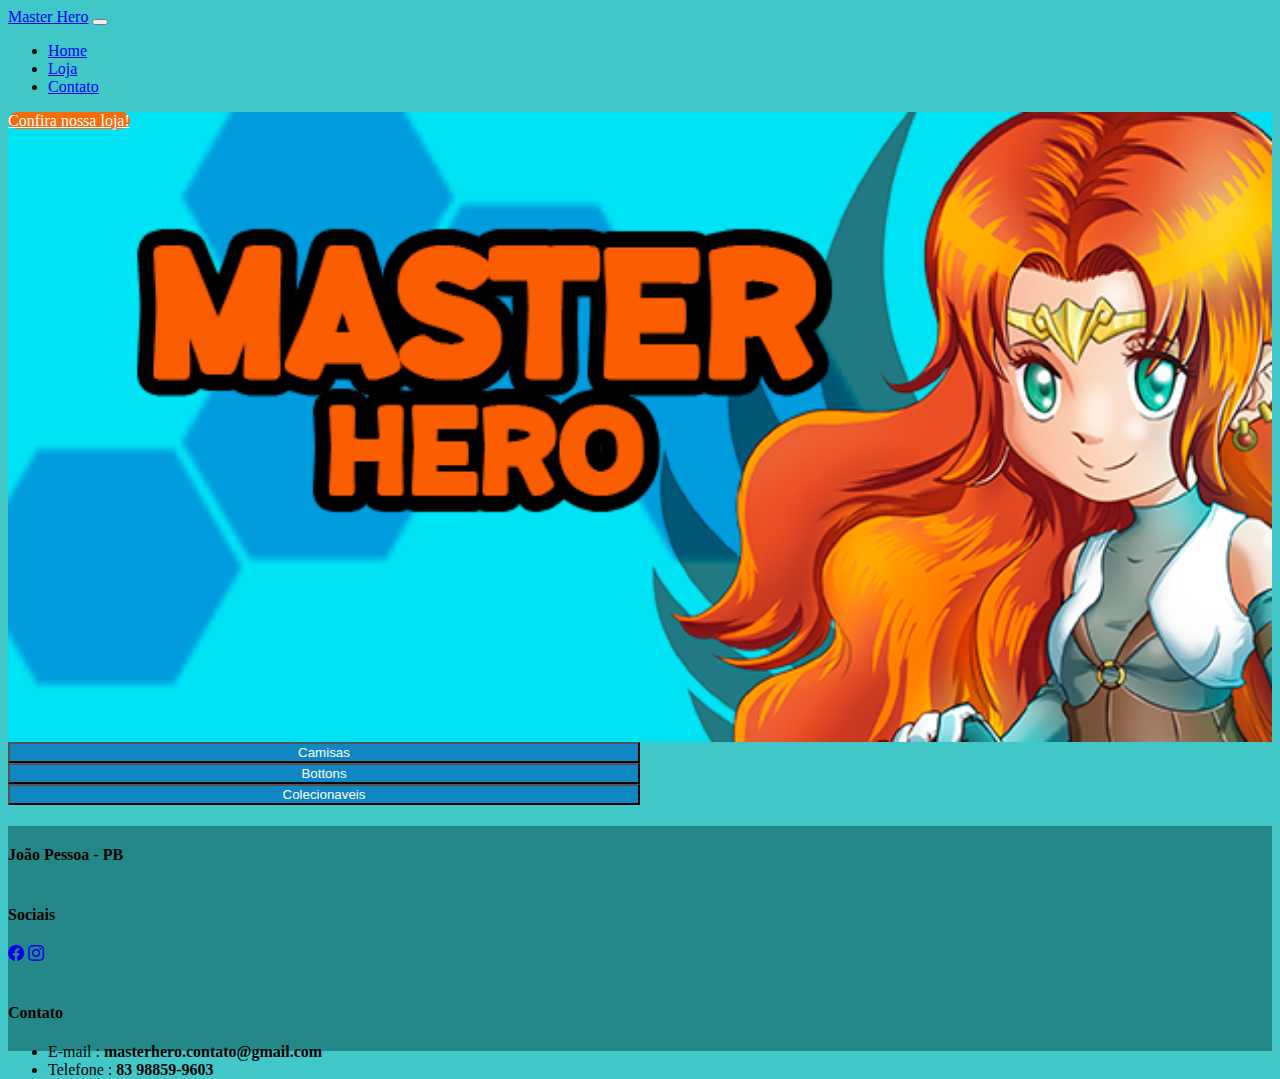
==== commit a4f70d93: "montando as primeiras functions em js" ====
--- a/index.html
+++ b/index.html
@@ -52,12 +52,50 @@
       <section class="" id="home" style="position: relative;">
         <div id="" class="d-flex justify-content-center">
             <a href="" target="_blank" class="btn" id="btTest">Confira nossa loja!</a>
+
           </div>
 
           
         <!--<img src="/img/banner1.png" alt="">-->
       </section>
+      
+      <section class="container justify-content-center" id="produtos">
+        <div class=" d-flex justify-content-center" id="btProdutos">
+          <button class="btn" onclick="showCamisas()">Camisas</button>
+          <button class="btn" onclick="bottons()">Bottons</button>
+          <button class="btn" onclick="colecionaveis()">Colecionaveis</button>
+        </div>
+        
+        <div class="row" style="width:auto;">             
+          <div class="col " id="" >
+            <div class="card shadow-sm port1">
+              <img src="img/camisa.png" alt="" id="camisas" style="height: 400px;display:none;" srcset="">
+              <div class="d-flex justify-content-center">
+                <button onclick="hideCamisas()" id="btHide" style="display: none;width: 10%;">X</button>
+              </div>
+                
+                <!--<text x="50%" y="50%" fill="#eceeef" dy=".3em">O que é League of Legends?</text>-->
+            </div>
+          </div>
+        
+          <div class="col  justify-content-center" id="">
+            <div class="card shadow-sm port2">
+                <img src="img/bottons/bot_demon_1.jpg" id="bottons" style="height: 400px;display: none;" alt="">
+            </div>
+          </div>
+        
+          <div class="col " id="">
+            <div class="card shadow-sm port3">
+             <img src="img/colecionaveis/col_jujutsu_1.jpg" id="colecionaveis" style="height: 400px;display: none" alt="">
+            </div>
+          </div>
+        
+        </div>
+      </section>
+<script>
 
+  
+</script>
       <section id="footer">
                 <!-- Footer-->
                 <footer class="footer text-center">
@@ -117,5 +155,6 @@
         })();
     </script>
     <!--/whatsapp -->
+    <script src="js/functions.js"></script>
     </body>
 </html>--- a/css/styles.css
+++ b/css/styles.css
@@ -26,6 +26,7 @@
     padding-top: 20px;
 }
 
+
 #btTest{
     margin-top: 450px;
     width: 15%;
@@ -34,6 +35,13 @@
     background-color: rgb(246, 108, 9);
     color: white;
 }
+#produtos button{
+    border-color: black;
+    background-color: rgb(16, 135, 195);
+    color: white;
+    width: 50%;
+}
+
 /*Classes*/
 .footer{
 
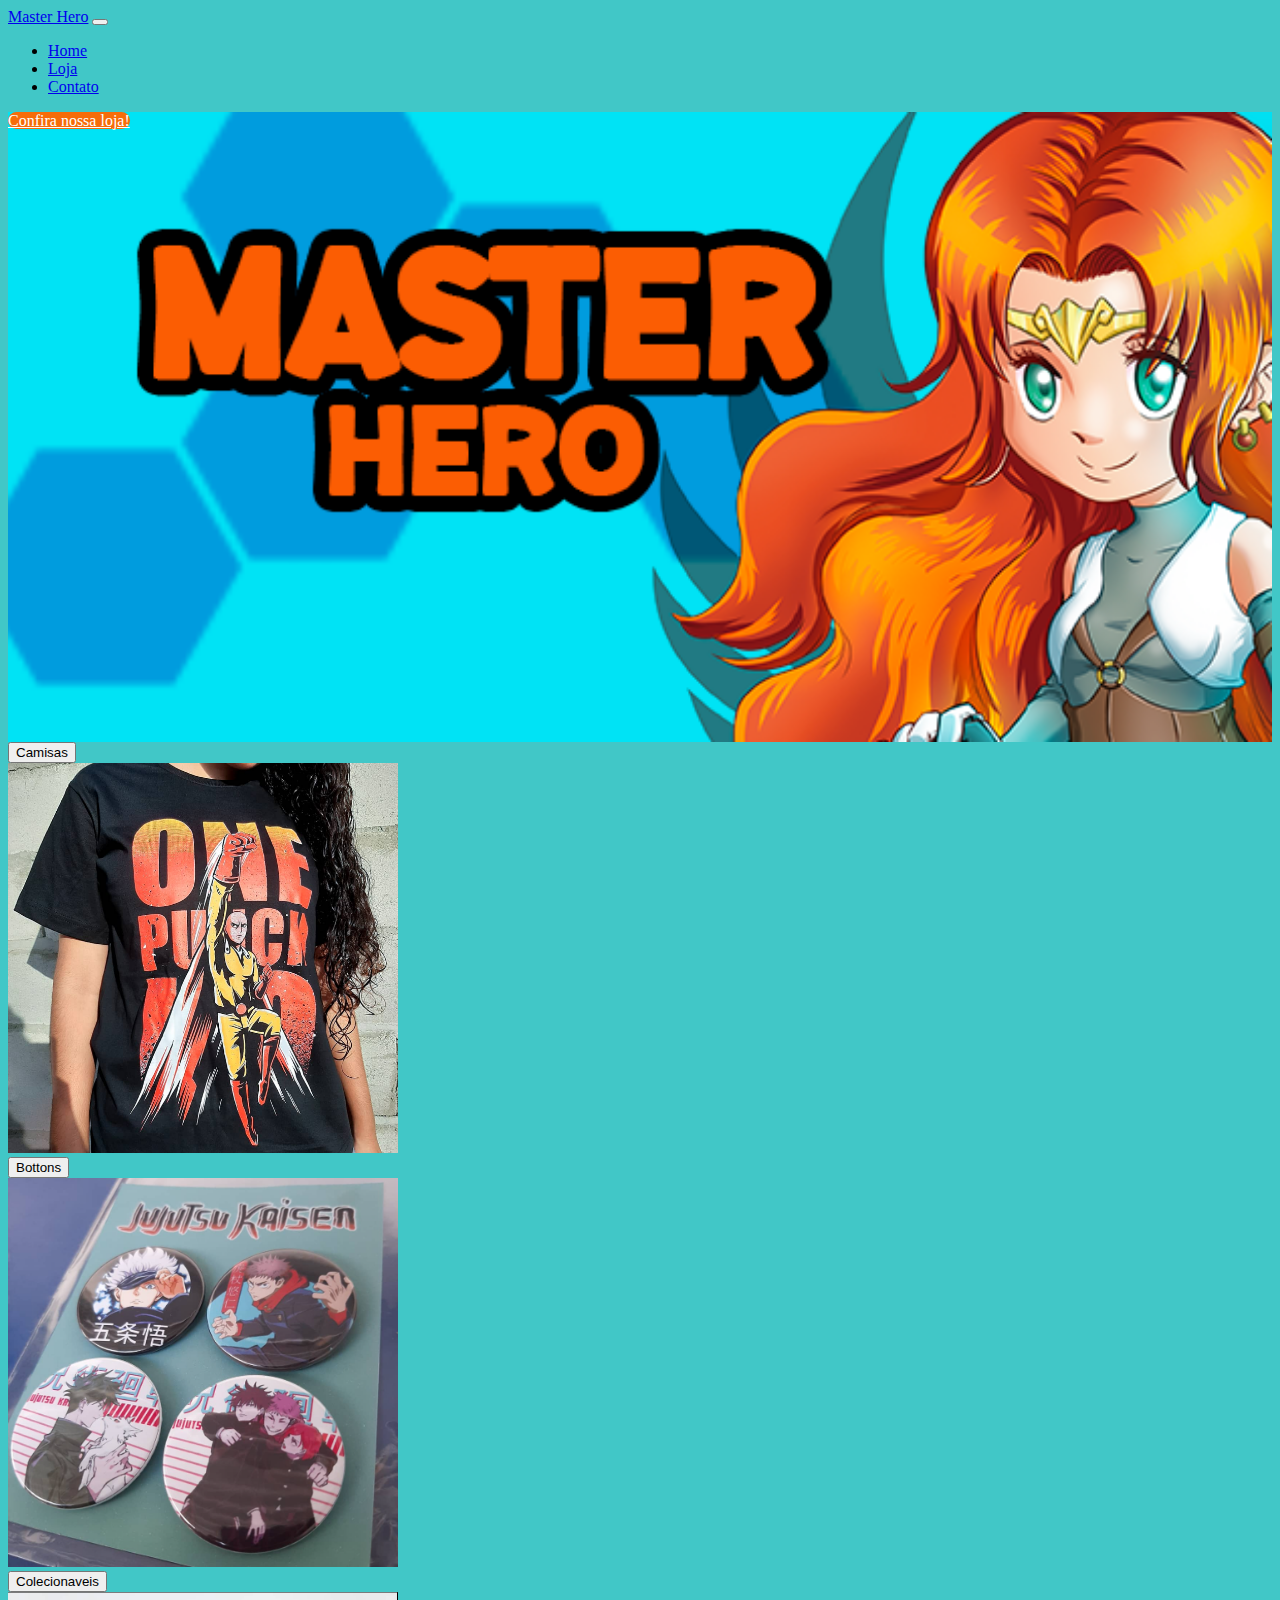
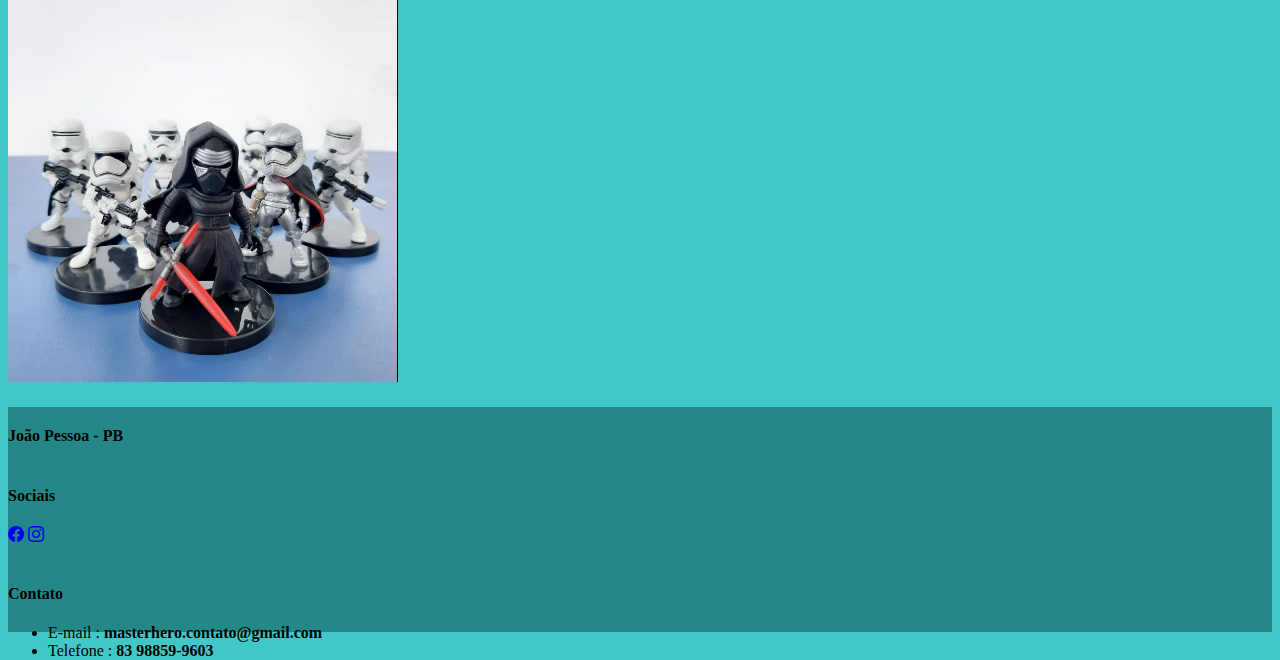
==== commit 16de46d8: "create collapse buttons" ====
--- a/index.html
+++ b/index.html
@@ -58,12 +58,44 @@
           
         <!--<img src="/img/banner1.png" alt="">-->
       </section>
+      <div class="container">
+      <div class="row row-cols-1 row-cols-sm-2 row-cols-md-3 g-2" id="prods">
+        <div class="col">
+        <div class="card shadow-sm str17">
+          <button class="btn btn-primary" type="button" data-bs-toggle="collapse" data-bs-target="#camisa" aria-expanded="false" aria-controls="camisa">Camisas</button>		  
+        <div class="card-body collapse" id="camisa">
+
+          <img src="img/camisa.png"  alt="" srcset="">
+        </div>
+        </div>
+        </div>
+        <div class="col">
+          <div class="card shadow-sm str17">
+            <button class="btn btn-primary" type="button" data-bs-toggle="collapse" data-bs-target="#bottom" aria-expanded="false" aria-controls="bottom">Bottons</button>		  
+          <div class="card-body collapse" id="bottom">
+  
+            <img src="img/botton.PNG" alt="" srcset="">
+          </div>
+          </div>
+          </div>
+
+          <div class="col">
+            <div class="card shadow-sm str17">
+              <button class="btn btn-primary" type="button" data-bs-toggle="collapse" data-bs-target="#colec" aria-expanded="false" aria-controls="colec">Colecionaveis</button>		  
+            <div class="card-body collapse" id="colec">
+    
+              <img src="img/col.png" alt="" srcset="">
+            </div>
+            </div>
+            </div>
+      </div>
+    </div>
       
-      <section class="container justify-content-center" id="produtos">
+      <!--<section class="container justify-content-center" id="produtos">
         <div class=" d-flex justify-content-center" id="btProdutos">
           <button class="btn" onclick="showCamisas()">Camisas</button>
-          <button class="btn" onclick="bottons()">Bottons</button>
-          <button class="btn" onclick="colecionaveis()">Colecionaveis</button>
+          <button class="btn" onclick="showBottons()">Bottons</button>
+          <button class="btn" onclick="showCole()">Colecionaveis</button>
         </div>
         
         <div class="row" style="width:auto;">             
@@ -71,27 +103,33 @@
             <div class="card shadow-sm port1">
               <img src="img/camisa.png" alt="" id="camisas" style="height: 400px;display:none;" srcset="">
               <div class="d-flex justify-content-center">
-                <button onclick="hideCamisas()" id="btHide" style="display: none;width: 10%;">X</button>
+                <button class="btn" onclick="hideCamisas()" id="hideCamisa" style="display: none;width: 10%;">X</button>
               </div>
                 
-                <!--<text x="50%" y="50%" fill="#eceeef" dy=".3em">O que é League of Legends?</text>-->
+                <!--<text x="50%" y="50%" fill="#eceeef" dy=".3em">O que é League of Legends?</text>--
             </div>
           </div>
         
           <div class="col  justify-content-center" id="">
             <div class="card shadow-sm port2">
                 <img src="img/bottons/bot_demon_1.jpg" id="bottons" style="height: 400px;display: none;" alt="">
+                <div class="d-flex justify-content-center">
+                  <button class="btn" onclick="hideBottons()" id="hideBotton" style="display: none;width: 10%;">X</button>
+                </div>
             </div>
           </div>
         
           <div class="col " id="">
             <div class="card shadow-sm port3">
              <img src="img/colecionaveis/col_jujutsu_1.jpg" id="colecionaveis" style="height: 400px;display: none" alt="">
+             <div class="d-flex justify-content-center">
+              <button class="btn" onclick="hideCole()" id="hideColecionavel" style="display: none;width: 10%;">X</button>
+            </div>
             </div>
           </div>
         
         </div>
-      </section>
+      </section>-->
 <script>
 
   
--- a/css/styles.css
+++ b/css/styles.css
@@ -25,6 +25,15 @@
 #footer h4{
     padding-top: 20px;
 }
+#camisa img{
+    width: 390px;
+}
+#bottom img{
+    width: 390px;
+}
+#colec img{
+    width: 390px;
+}
 
 
 #btTest{
@@ -51,12 +60,19 @@
 
 
 
-
 /*responsive*/
-@media screen and (max-width: 815px) and (min-width: 350px)
+@media screen and (max-width: 815px) and (min-width: 300px)
 /*@media(max-width: 815px)*/{
-
-
+#camisa img{
+    width: 100%;
+}
+#bottom img{
+    width: 100%;
+}
+#colec img{
+    width: 100%;
+}
+    
 #home{
   background-size: 100%;
   height: 24vh; 
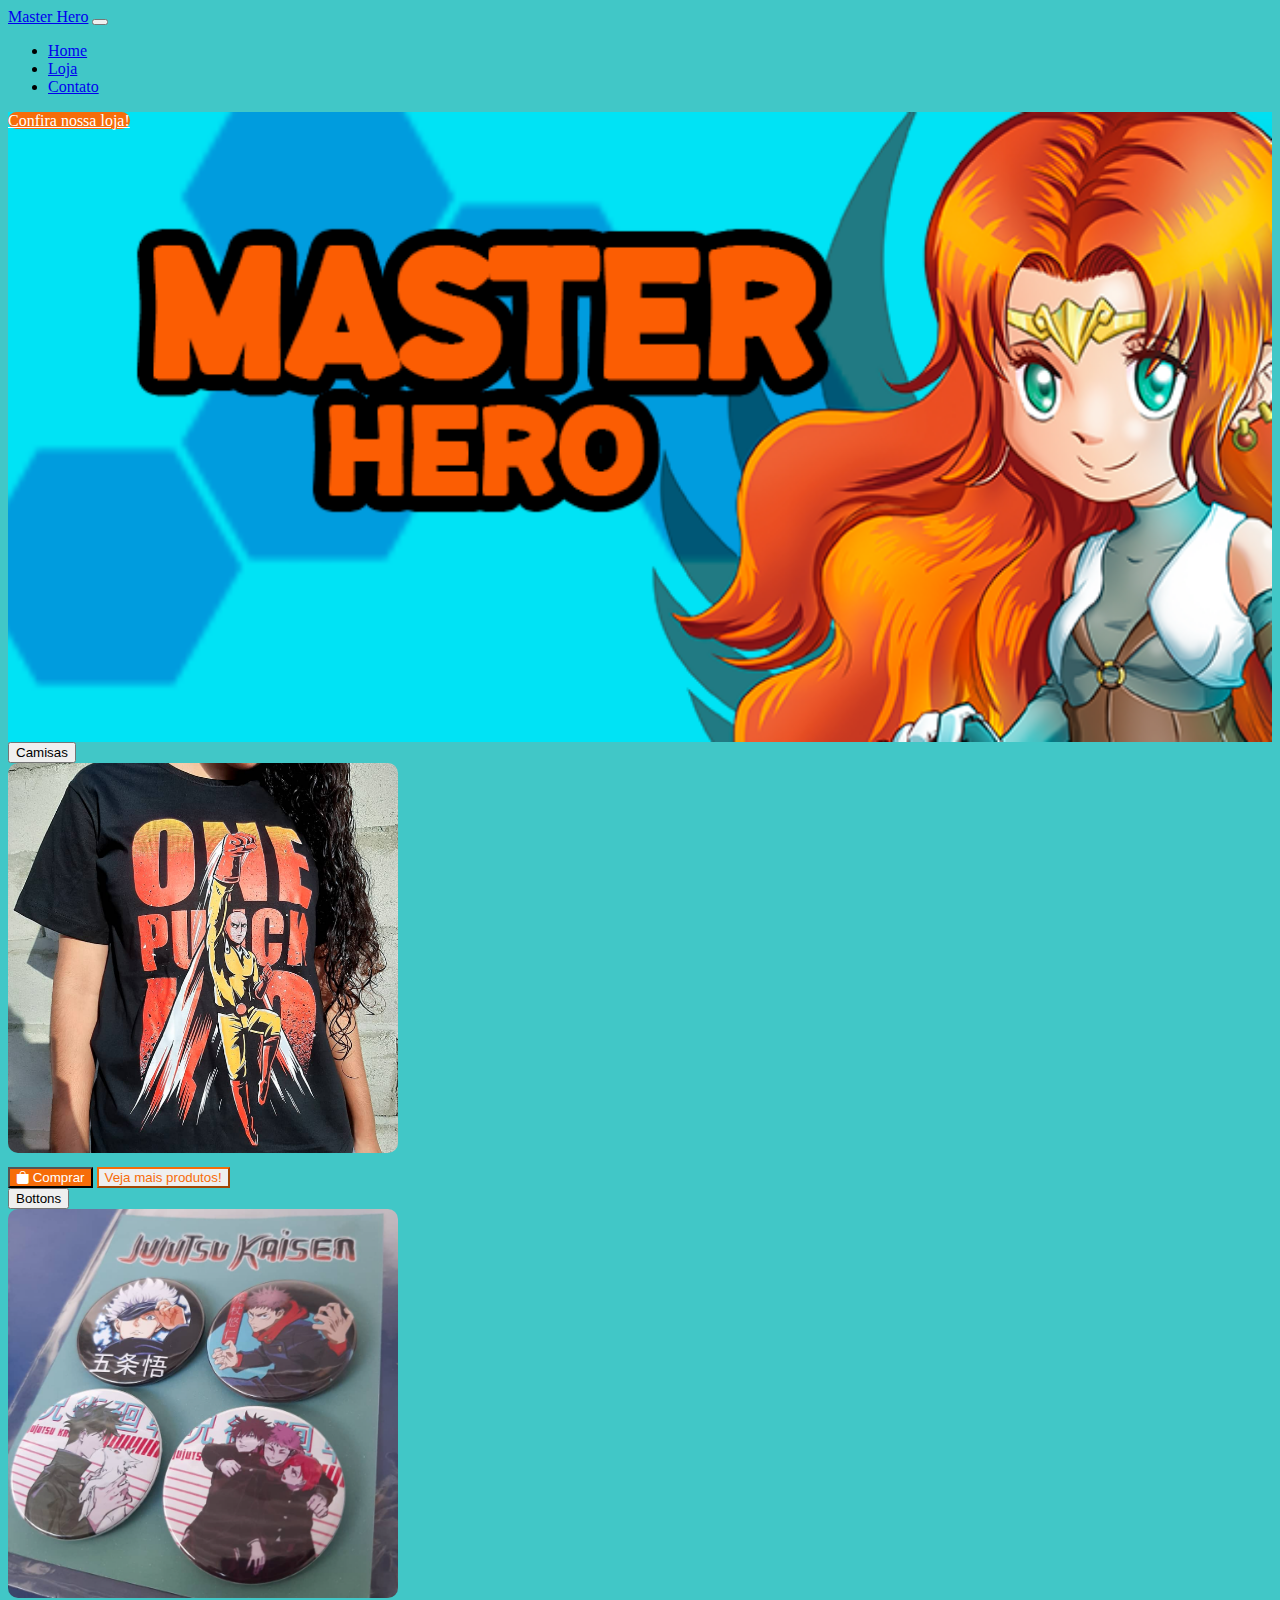
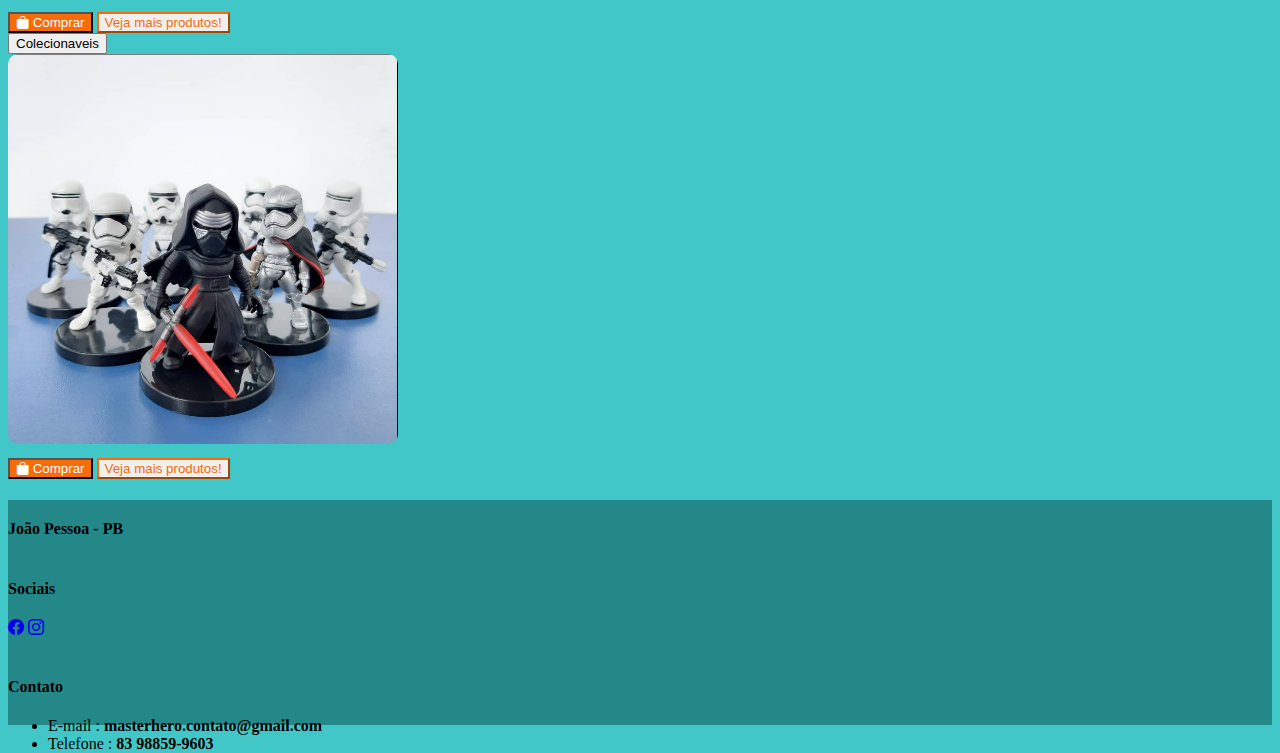
==== commit f51f0a24: "update produtos" ====
--- a/index.html
+++ b/index.html
@@ -65,7 +65,11 @@
           <button class="btn btn-primary" type="button" data-bs-toggle="collapse" data-bs-target="#camisa" aria-expanded="false" aria-controls="camisa">Camisas</button>		  
         <div class="card-body collapse" id="camisa">
 
-          <img src="img/camisa.png"  alt="" srcset="">
+          <img src="img/camisa.png"  alt="camisas" srcset="">
+          <div class="btn-group-vertical d-flex btnProd">
+            <button class="btn" style="background-color:rgb(246, 108, 9);color:white;"><i class="bi bi-bag-fill"></i> Comprar</button>
+            <button class="btn" style="border-color:rgb(246, 108, 9) ;color:rgb(246, 108, 9);">Veja mais produtos!</button>
+          </div>
         </div>
         </div>
         </div>
@@ -74,7 +78,11 @@
             <button class="btn btn-primary" type="button" data-bs-toggle="collapse" data-bs-target="#bottom" aria-expanded="false" aria-controls="bottom">Bottons</button>		  
           <div class="card-body collapse" id="bottom">
   
-            <img src="img/botton.PNG" alt="" srcset="">
+            <img src="img/botton.PNG" alt="bottons" srcset="">
+            <div class="btn-group-vertical d-flex btnProd">
+              <button class="btn" style="background-color:rgb(246, 108, 9);color:white;"><i class="bi bi-bag-fill"></i> Comprar</button>
+              <button class="btn" style="border-color:rgb(246, 108, 9) ;color:rgb(246, 108, 9);">Veja mais produtos!</button>
+            </div>
           </div>
           </div>
           </div>
@@ -84,7 +92,11 @@
               <button class="btn btn-primary" type="button" data-bs-toggle="collapse" data-bs-target="#colec" aria-expanded="false" aria-controls="colec">Colecionaveis</button>		  
             <div class="card-body collapse" id="colec">
     
-              <img src="img/col.png" alt="" srcset="">
+              <img src="img/col.png" alt="colecionaveis" srcset="">
+              <div class="btn-group-vertical d-flex btnProd">
+                <button class="btn" style="background-color:rgb(246, 108, 9);color:white;"><i class="bi bi-bag-fill"></i> Comprar</button>
+                <button class="btn" style="border-color:rgb(246, 108, 9) ;color:rgb(246, 108, 9);">Veja mais produtos!</button>
+              </div>
             </div>
             </div>
             </div>
--- a/css/styles.css
+++ b/css/styles.css
@@ -27,12 +27,15 @@
 }
 #camisa img{
     width: 390px;
+    border-radius: 10px;
 }
 #bottom img{
     width: 390px;
+    border-radius: 10px;
 }
 #colec img{
     width: 390px;
+    border-radius: 10px;
 }
 
 
@@ -58,6 +61,16 @@
     height: 25vh;
 }
 
+.btnProd{
+    padding-top: 10px;
+}
+
+.card{
+    border-radius: 10px;
+    border-color: transparent;
+
+    
+}
 
 
 /*responsive*/
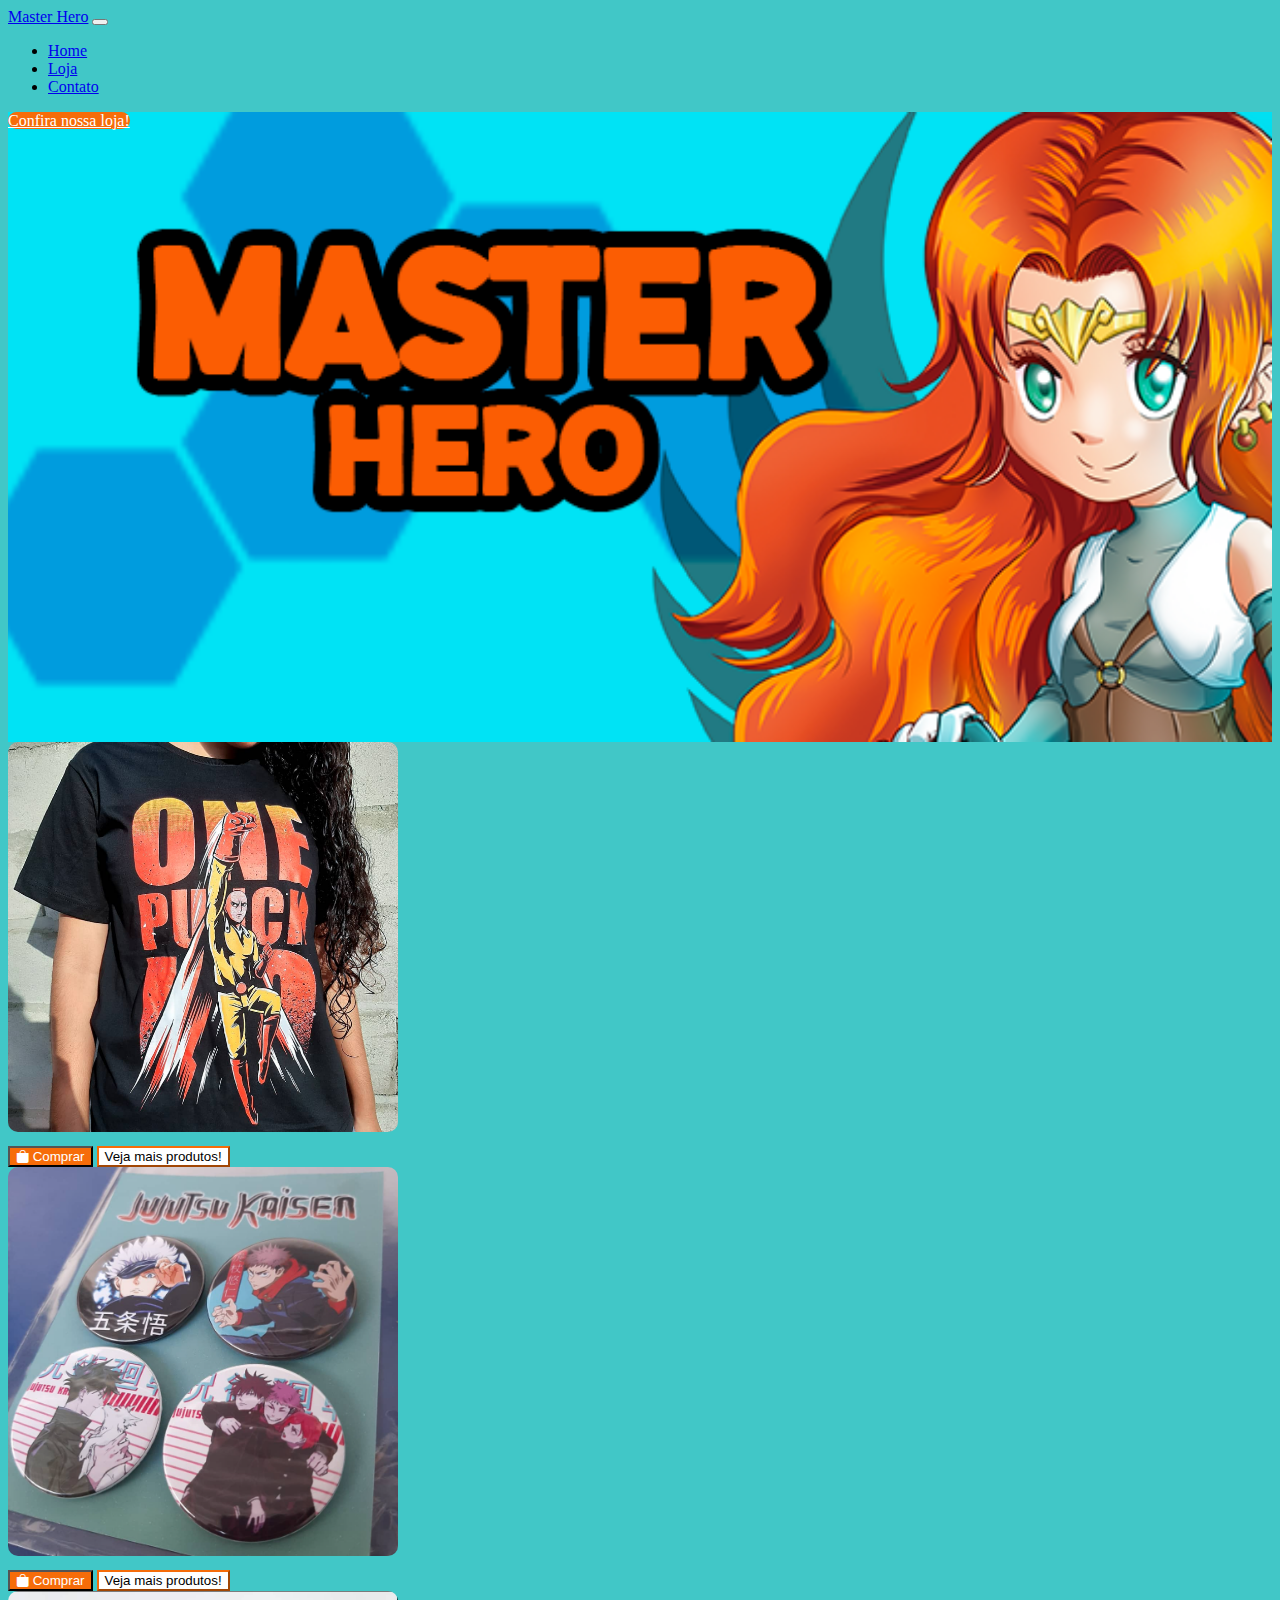
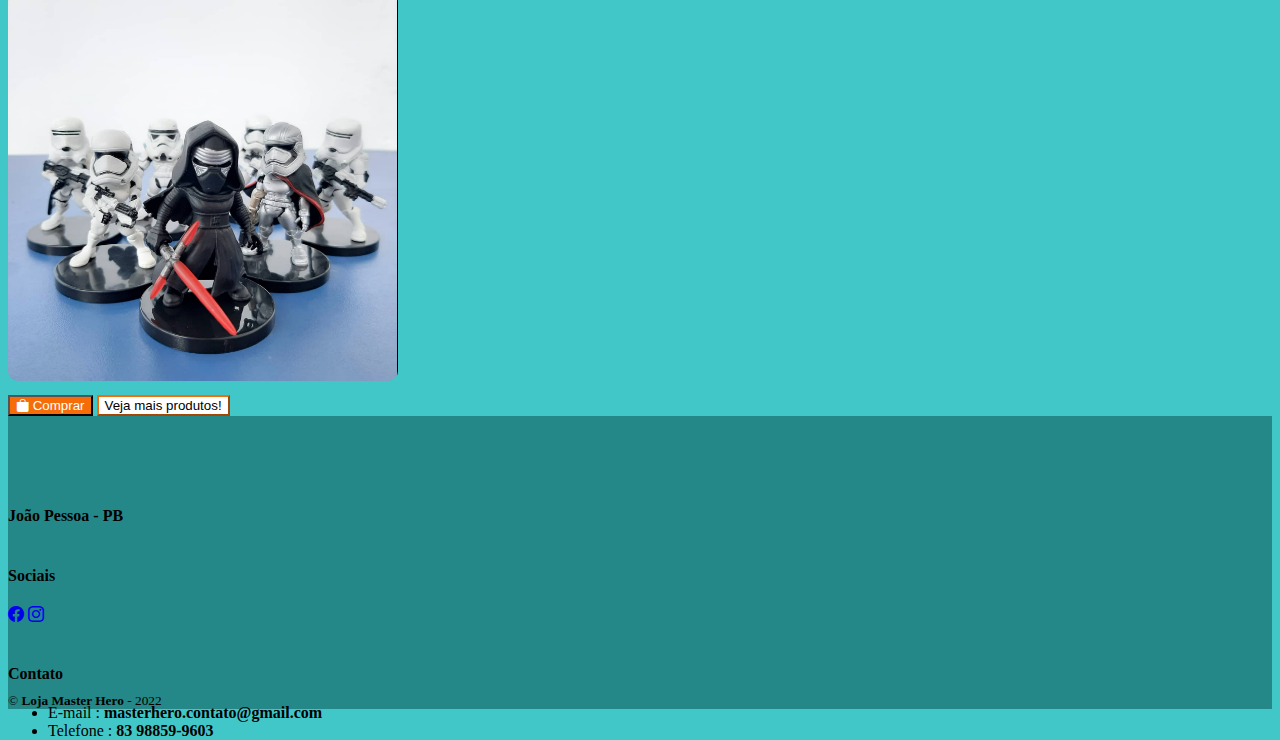
==== commit 7ca2311b: "update protudos home" ====
--- a/index.html
+++ b/index.html
@@ -28,7 +28,7 @@
 
     <body>
 <main>
-    <nav class="navbar navbar-expand-lg navbar-light bg-light">
+    <nav class="navbar navbar-expand-lg navbar-light bg-light fixed-top">
         <div class="container-fluid">
           <a class="navbar-brand" href="#">Master Hero</a>
           <button class="navbar-toggler" type="button" data-bs-toggle="collapse" data-bs-target="#navbarSupportedContent" aria-controls="navbarSupportedContent" aria-expanded="false" aria-label="Toggle navigation">
@@ -40,10 +40,10 @@
                 <a class="nav-link" aria-current="page" href="#">Home</a>
               </li>
               <li class="nav-item">
-                <a class="nav-link" href="#">Loja</a>
+                <a class="nav-link" href="https://lojaintegrada.com.br">Loja</a>
               </li>
               <li class="nav-item">
-                <a class="nav-link" href="#">Contato</a>
+                <a class="nav-link" href="#contato">Contato</a>
               </li>
             </ul>
           </div>
@@ -51,7 +51,7 @@
       </nav>
       <section class="" id="home" style="position: relative;">
         <div id="" class="d-flex justify-content-center">
-            <a href="" target="_blank" class="btn" id="btTest">Confira nossa loja!</a>
+            <a href="https://lojaintegrada.com.br" target="_blank" class="btn" id="btTest">Confira nossa loja!</a>
 
           </div>
 
@@ -62,26 +62,26 @@
       <div class="row row-cols-1 row-cols-sm-2 row-cols-md-3 g-2" id="prods">
         <div class="col">
         <div class="card shadow-sm str17">
-          <button class="btn btn-primary" type="button" data-bs-toggle="collapse" data-bs-target="#camisa" aria-expanded="false" aria-controls="camisa">Camisas</button>		  
-        <div class="card-body collapse" id="camisa">
+          <!--<button class="btn btn-primary" style="width: 100%;" type="button" data-bs-toggle="collapse" data-bs-target="#camisa" aria-expanded="false" aria-controls="camisa">Camisas</button>		  -->
+        <div class="card-body " id="camisa">
 
           <img src="img/camisa.png"  alt="camisas" srcset="">
           <div class="btn-group-vertical d-flex btnProd">
             <button class="btn" style="background-color:rgb(246, 108, 9);color:white;"><i class="bi bi-bag-fill"></i> Comprar</button>
-            <button class="btn" style="border-color:rgb(246, 108, 9) ;color:rgb(246, 108, 9);">Veja mais produtos!</button>
+            <button class="btn" style="background-color: white; border-color:rgb(246, 108, 9) ;">Veja mais produtos!</button>
           </div>
         </div>
         </div>
         </div>
         <div class="col">
           <div class="card shadow-sm str17">
-            <button class="btn btn-primary" type="button" data-bs-toggle="collapse" data-bs-target="#bottom" aria-expanded="false" aria-controls="bottom">Bottons</button>		  
-          <div class="card-body collapse" id="bottom">
+            <!--<button class="btn btn-primary" type="button" data-bs-toggle="collapse" data-bs-target="#bottom" aria-expanded="false" aria-controls="bottom">Bottons</button>-->	
+          <div class="card-body " id="bottom">
   
             <img src="img/botton.PNG" alt="bottons" srcset="">
             <div class="btn-group-vertical d-flex btnProd">
               <button class="btn" style="background-color:rgb(246, 108, 9);color:white;"><i class="bi bi-bag-fill"></i> Comprar</button>
-              <button class="btn" style="border-color:rgb(246, 108, 9) ;color:rgb(246, 108, 9);">Veja mais produtos!</button>
+              <button class="btn" style="background-color: white; border-color:rgb(246, 108, 9) ;">Veja mais produtos!</button>
             </div>
           </div>
           </div>
@@ -89,13 +89,13 @@
 
           <div class="col">
             <div class="card shadow-sm str17">
-              <button class="btn btn-primary" type="button" data-bs-toggle="collapse" data-bs-target="#colec" aria-expanded="false" aria-controls="colec">Colecionaveis</button>		  
-            <div class="card-body collapse" id="colec">
+              <!--<button class="btn btn-primary" type="button" data-bs-toggle="collapse" data-bs-target="#colec" aria-expanded="false" aria-controls="colec">Colecionaveis</button>-->		  
+            <div class="card-body " id="colec">
     
               <img src="img/col.png" alt="colecionaveis" srcset="">
               <div class="btn-group-vertical d-flex btnProd">
                 <button class="btn" style="background-color:rgb(246, 108, 9);color:white;"><i class="bi bi-bag-fill"></i> Comprar</button>
-                <button class="btn" style="border-color:rgb(246, 108, 9) ;color:rgb(246, 108, 9);">Veja mais produtos!</button>
+                <button class="btn" style="background-color: white; border-color:rgb(246, 108, 9) ;">Veja mais produtos!</button>
               </div>
             </div>
             </div>
@@ -168,7 +168,7 @@
                             </div>
                             <!-- Footer About Text-->
                             <div class="col-lg-4">
-                                <h4 class="text-uppercase mb-4" style="padding-top:;">Contato</h4>
+                                <h4 class="text-uppercase mb-4" style="padding-top:;" id="contato">Contato</h4>
                                 <ul class="nav flex-column">
                                     <li class="nav-item mb-2">E-mail : <strong>
                                         masterhero.contato@gmail.com</strong> </li>
@@ -182,6 +182,10 @@
                         </div>
                     </div>
                 </footer>
+                             <!-- Copyright Section-->
+              <div class="copyright py-4 text-center text-white">
+                <div class="container" style="color: black;"><small>&copy;<strong><a href="#" style="text-decoration: none;color: black;"> Loja Master Hero</a></strong> - 2022</small></div>
+            </div>                          
       </section>
 </main>
 
--- a/css/styles.css
+++ b/css/styles.css
@@ -59,6 +59,11 @@
 
     background-color:rgb(37, 136, 136) ;
     height: 25vh;
+    padding-top: 50px;
+}
+
+.copyright{
+    background-color:rgb(37, 136, 136) ;
 }
 
 .btnProd{
@@ -68,6 +73,7 @@
 .card{
     border-radius: 10px;
     border-color: transparent;
+    background-color: transparent;
 
     
 }
@@ -88,7 +94,8 @@
     
 #home{
   background-size: 100%;
-  height: 24vh; 
+  height: 24vh;
+  margin-top: 60px; 
 }
 #home img{
     width: cover;
@@ -108,10 +115,10 @@
 }
 
 #footer p{
-    padding-top: 10px;
+    padding-top: 0px;
 }
 #footer h4{
-    padding-top: 10px;
+    padding-top: 50px;
 }
 
 }
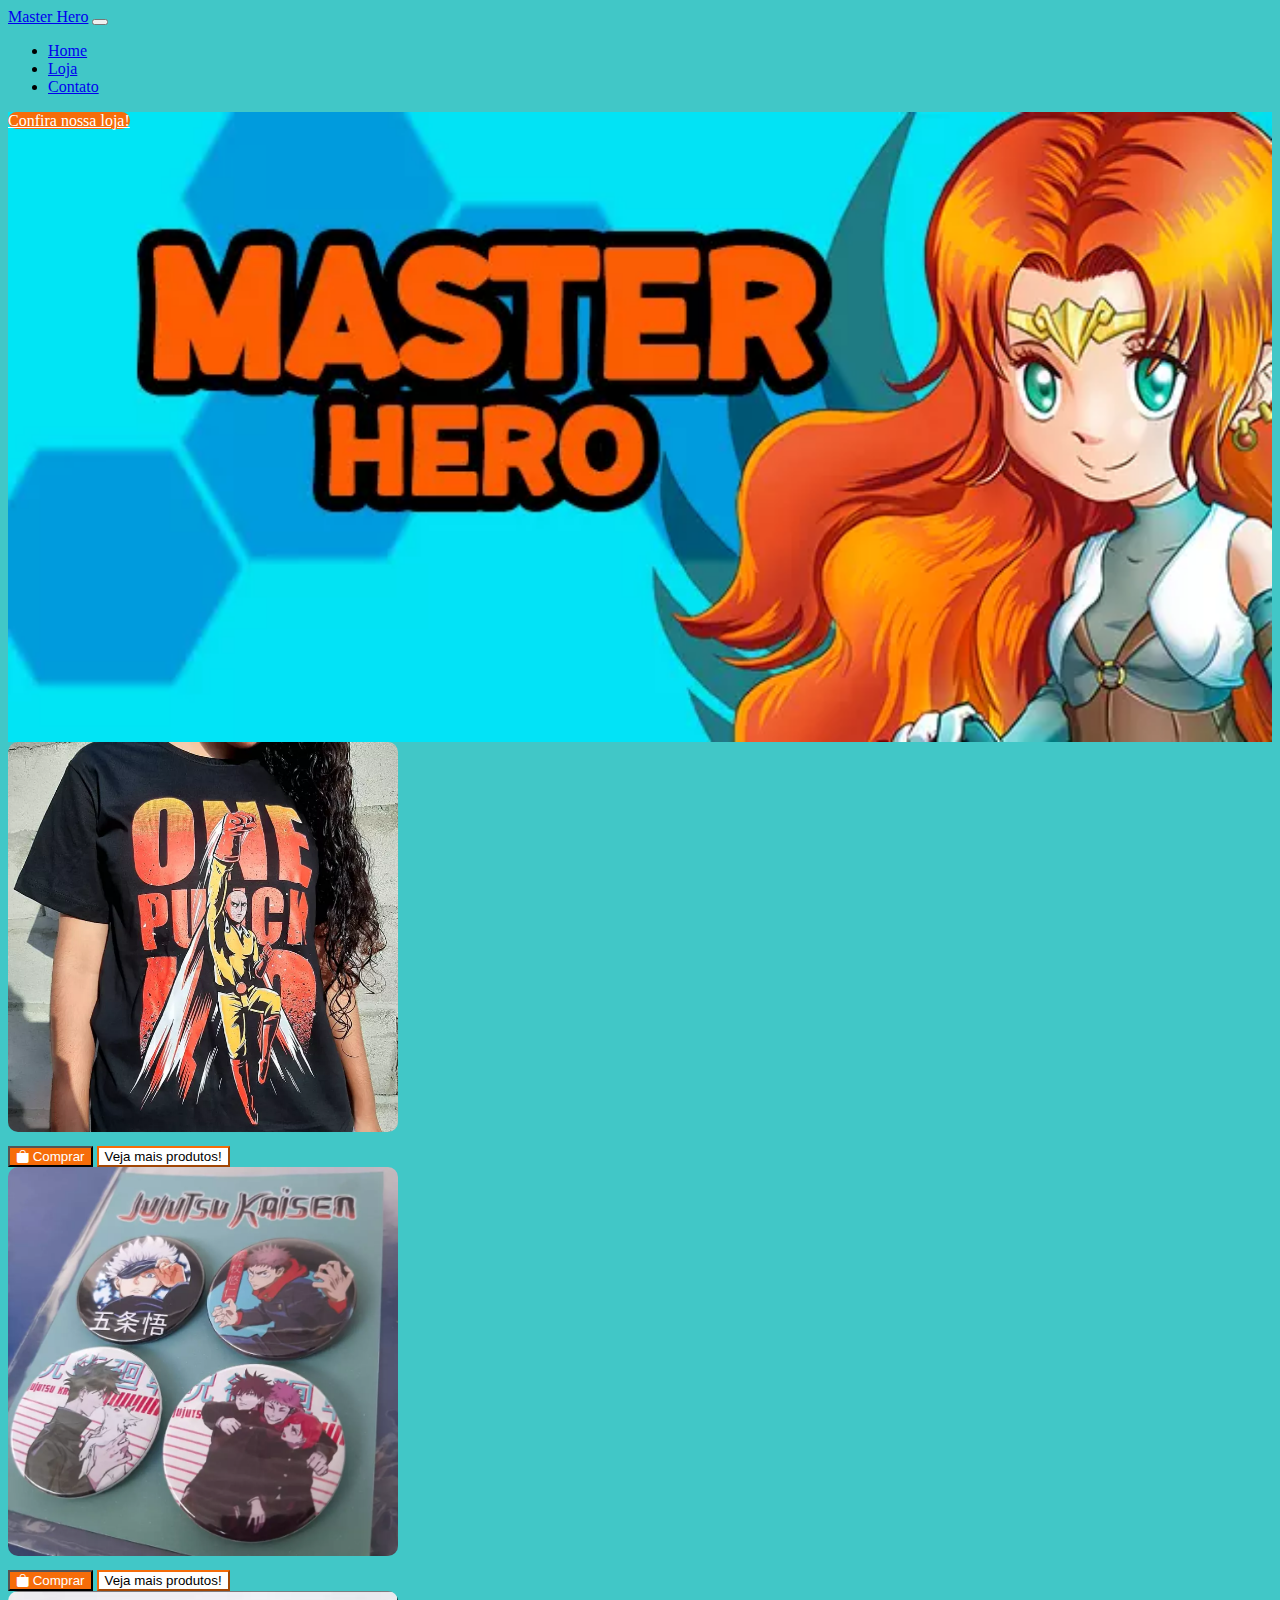
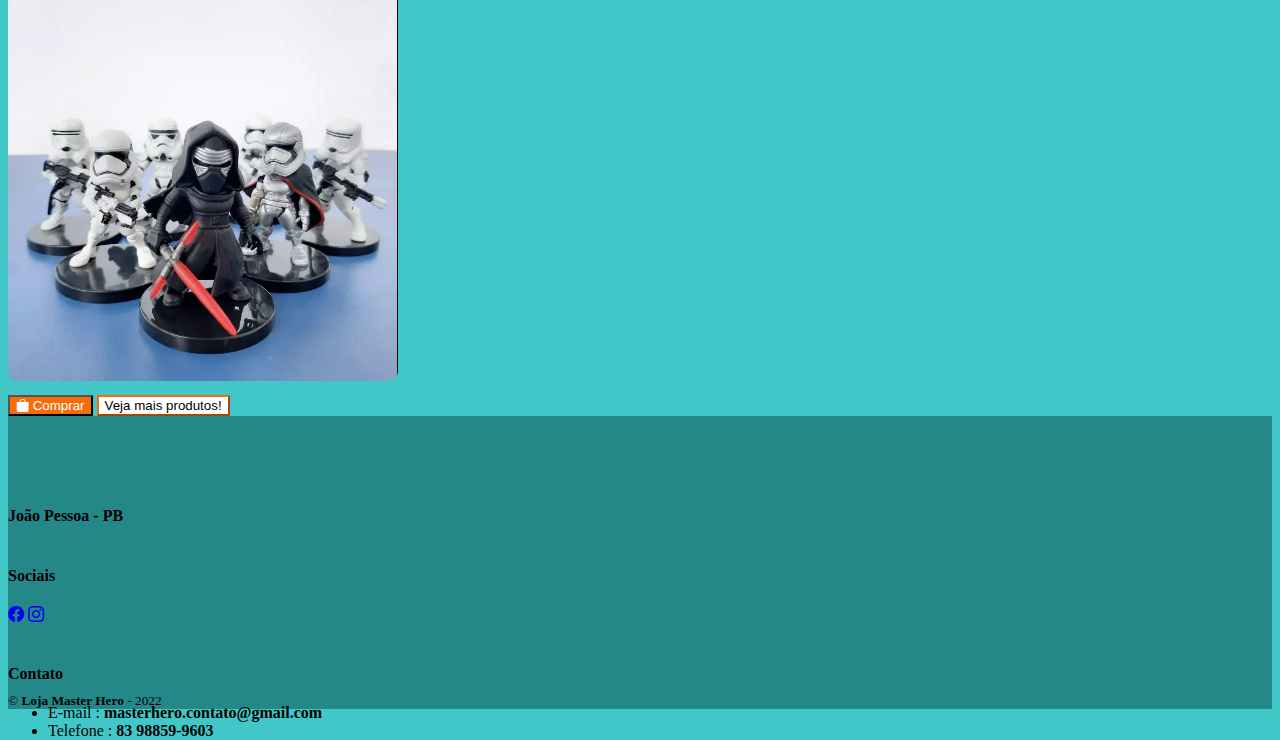
==== commit 7b0d8c4c: "update format images" ====
--- a/index.html
+++ b/index.html
@@ -65,7 +65,7 @@
           <!--<button class="btn btn-primary" style="width: 100%;" type="button" data-bs-toggle="collapse" data-bs-target="#camisa" aria-expanded="false" aria-controls="camisa">Camisas</button>		  -->
         <div class="card-body " id="camisa">
 
-          <img src="img/camisa.png"  alt="camisas" srcset="">
+          <img src="img/camisa.webp"  alt="camisas" srcset="">
           <div class="btn-group-vertical d-flex btnProd">
             <button class="btn" style="background-color:rgb(246, 108, 9);color:white;"><i class="bi bi-bag-fill"></i> Comprar</button>
             <button class="btn" style="background-color: white; border-color:rgb(246, 108, 9) ;">Veja mais produtos!</button>
@@ -78,7 +78,7 @@
             <!--<button class="btn btn-primary" type="button" data-bs-toggle="collapse" data-bs-target="#bottom" aria-expanded="false" aria-controls="bottom">Bottons</button>-->	
           <div class="card-body " id="bottom">
   
-            <img src="img/botton.PNG" alt="bottons" srcset="">
+            <img src="img/botton.webp" alt="bottons" srcset="">
             <div class="btn-group-vertical d-flex btnProd">
               <button class="btn" style="background-color:rgb(246, 108, 9);color:white;"><i class="bi bi-bag-fill"></i> Comprar</button>
               <button class="btn" style="background-color: white; border-color:rgb(246, 108, 9) ;">Veja mais produtos!</button>
@@ -92,7 +92,7 @@
               <!--<button class="btn btn-primary" type="button" data-bs-toggle="collapse" data-bs-target="#colec" aria-expanded="false" aria-controls="colec">Colecionaveis</button>-->		  
             <div class="card-body " id="colec">
     
-              <img src="img/col.png" alt="colecionaveis" srcset="">
+              <img src="img/col.webp" alt="colecionaveis" srcset="">
               <div class="btn-group-vertical d-flex btnProd">
                 <button class="btn" style="background-color:rgb(246, 108, 9);color:white;"><i class="bi bi-bag-fill"></i> Comprar</button>
                 <button class="btn" style="background-color: white; border-color:rgb(246, 108, 9) ;">Veja mais produtos!</button>
--- a/css/styles.css
+++ b/css/styles.css
@@ -9,7 +9,7 @@
 
 /*IDs*/
 #home{
-    background-image: url("../img/banner1.png");
+    background-image: url("../img/banner1.webp");
     background-repeat: no-repeat;
     background-size: cover;
     height: 70vh;
@@ -115,10 +115,10 @@
 }
 
 #footer p{
-    padding-top: 0px;
+    padding-top: ;
 }
 #footer h4{
-    padding-top: 50px;
+    padding-top: ;
 }
 
 }
